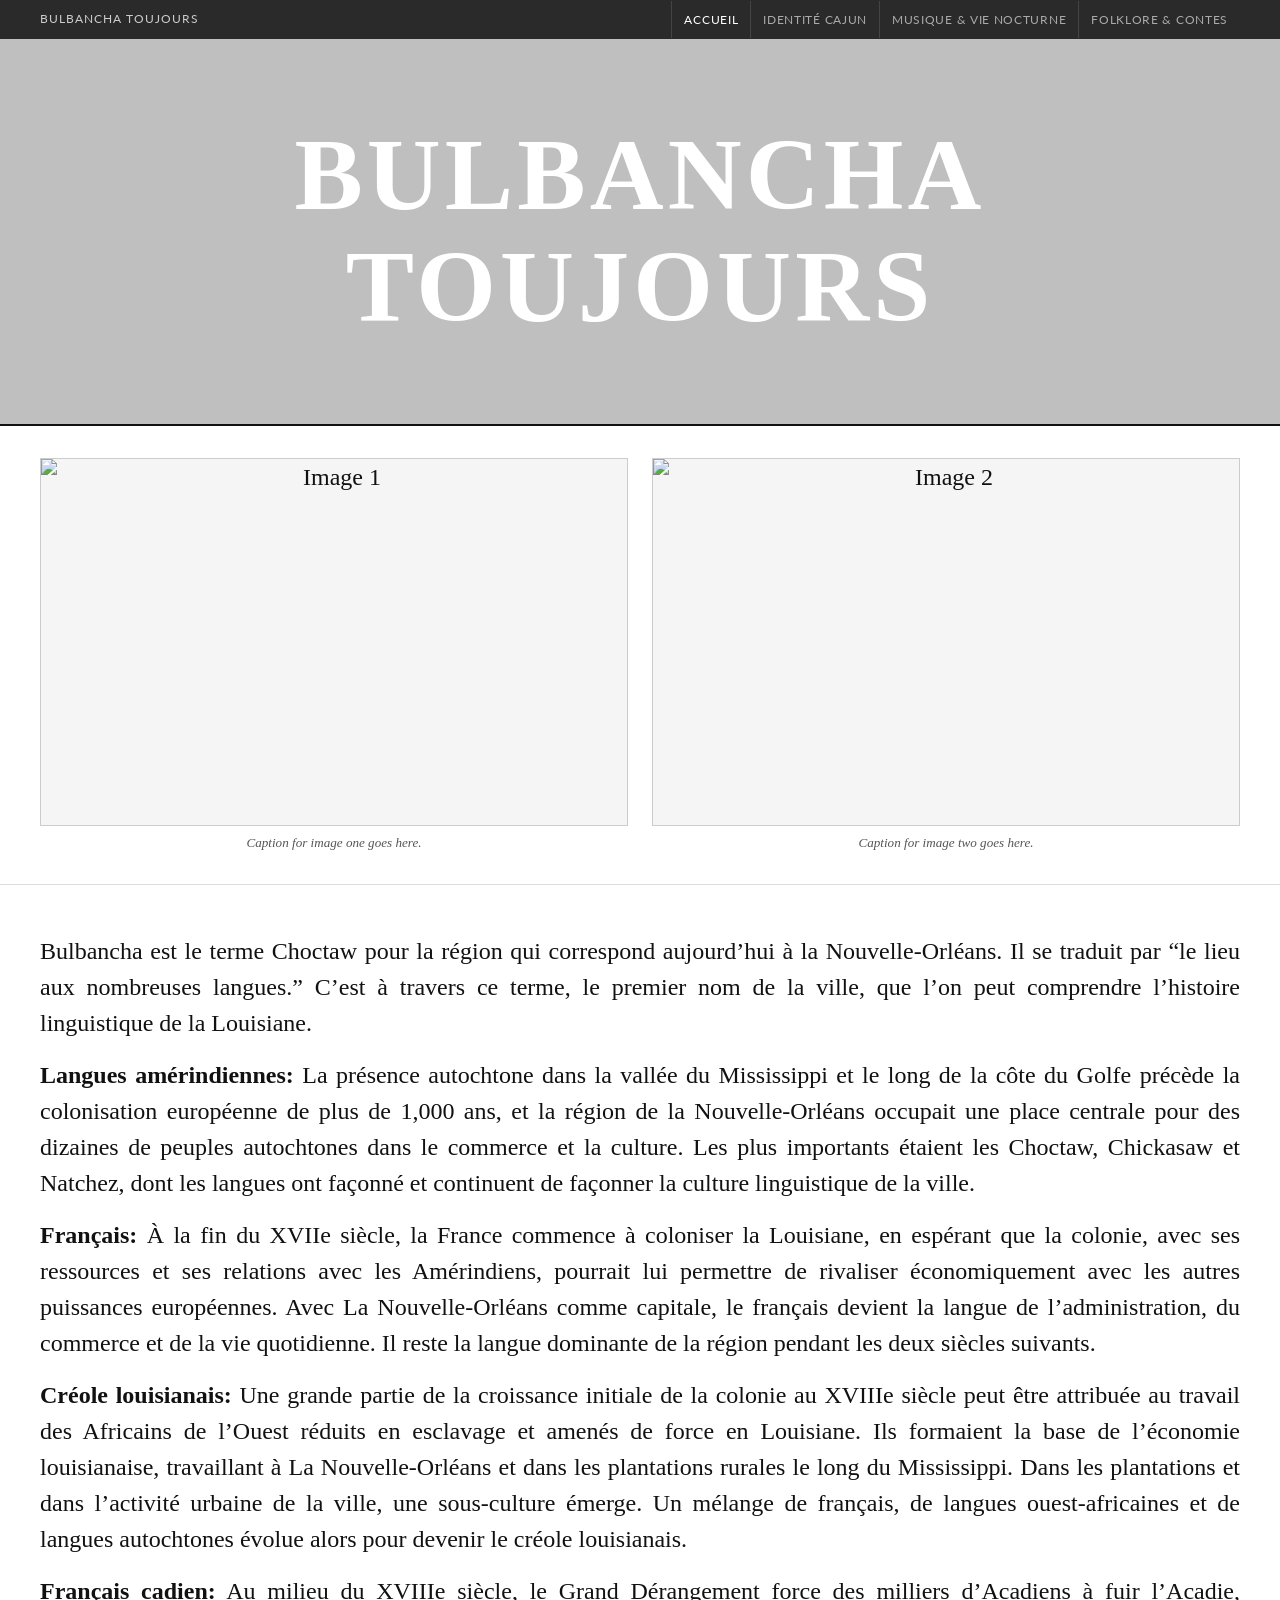
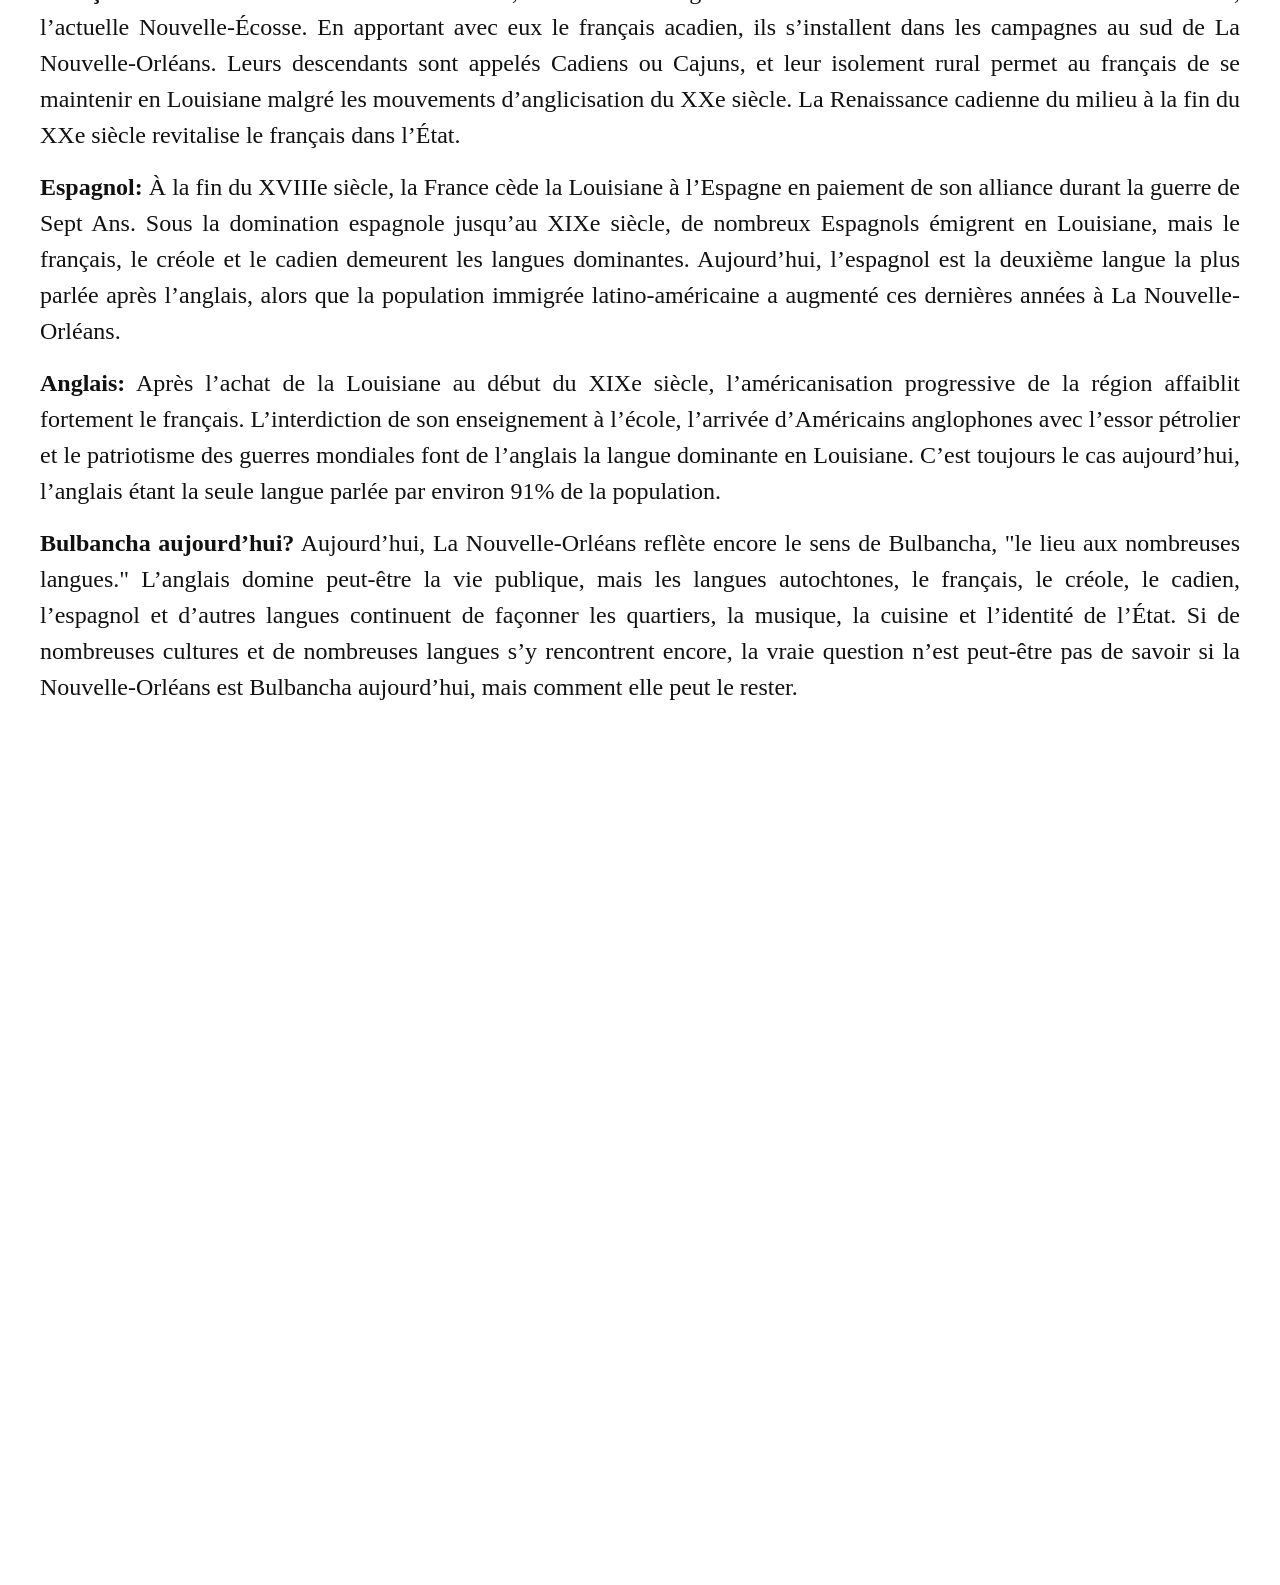
==== index.html @ 01c45420 "Update index.html" ====
<!DOCTYPE html>
<html lang="fr">
<head>
  <meta charset="UTF-8" />
  <meta name="viewport" content="width=device-width, initial-scale=1.0" />

  <title>Bulbancha Toujours — Histoire Linguistique de la Louisiane</title>

  <link rel="stylesheet" href="style.css" />
</head>
<body>

  <div class="nav-bar">
    <div class="nav-inner">
      <a class="nav-brand" href="index.html">Bulbancha Toujours</a>
      <div class="nav-links">
        <div class="nav-item"><a href="index.html" class="active">Accueil</a></div>
        <div class="nav-item"><a href="page-cajun.html">Identité Cajun</a></div>
        <div class="nav-item"><a href="page-musique.html">Musique &amp; Vie Nocturne</a></div>
        <div class="nav-item"><a href="page-folklore.html">Folklore &amp; Contes</a></div>
      </div>
    </div>
  </div>


  <div class="hero">
    <h1>BULBANCHA TOUJOURS</h1>
  </div>


  <div class="image-row">

    <div class="image-block">
      <img src="http://www.antigravitymagazine.com/wp-content/uploads/2018/09/ANTIGRAVITY-SEPTEMBER-2018-BULBANCHA-JEFF-DAVIS.jpg" alt="Image 1" />
      <p>Caption for image one goes here.</p>
    </div>

    <div class="image-block">
      <img src="https://i.pinimg.com/originals/09/65/d2/0965d2efe74474d4827e6ce8bd726bef.jpg" alt="Image 2" />
      <p>Caption for image two goes here.</p>
    </div>

  </div>


  <main class="page-content">


    <div>
      <p>
        Bulbancha est le terme Choctaw pour la région qui correspond aujourd’hui à la Nouvelle-Orléans. Il se traduit par “le lieu aux nombreuses langues.” C’est à travers ce terme, le premier nom de la ville, que l’on peut comprendre l’histoire linguistique de la Louisiane.
      </p>

      <p class="language-entry">
        <strong>Langues amérindiennes:</strong> La présence autochtone dans la vallée du Mississippi et le long de la côte du Golfe précède la colonisation européenne de plus de 1,000 ans, et la région de la Nouvelle-Orléans occupait une place centrale pour des dizaines de peuples autochtones dans le commerce et la culture. Les plus importants étaient les Choctaw, Chickasaw et Natchez, dont les langues ont façonné et continuent de façonner la culture linguistique de la ville.
      </p>

      <p class="language-entry">
        <strong>Français:</strong> À la fin du XVIIe siècle, la France commence à coloniser la Louisiane, en espérant que la colonie, avec ses ressources et ses relations avec les Amérindiens, pourrait lui permettre de rivaliser économiquement avec les autres puissances européennes. Avec La Nouvelle-Orléans comme capitale, le français devient la langue de l’administration, du commerce et de la vie quotidienne. Il reste la langue dominante de la région pendant les deux siècles suivants.
      </p>

      <p class="language-entry">
        <strong>Créole louisianais:</strong> Une grande partie de la croissance initiale de la colonie au XVIIIe siècle peut être attribuée au travail des Africains de l’Ouest réduits en esclavage et amenés de force en Louisiane. Ils formaient la base de l’économie louisianaise, travaillant à La Nouvelle-Orléans et dans les plantations rurales le long du Mississippi. Dans les plantations et dans l’activité urbaine de la ville, une sous-culture émerge. Un mélange de français, de langues ouest-africaines et de langues autochtones évolue alors pour devenir le créole louisianais.
      </p>

      <p class="language-entry">
        <strong>Français cadien:</strong> Au milieu du XVIIIe siècle, le Grand Dérangement force des milliers d’Acadiens à fuir l’Acadie, l’actuelle Nouvelle-Écosse. En apportant avec eux le français acadien, ils s’installent dans les campagnes au sud de La Nouvelle-Orléans. Leurs descendants sont appelés Cadiens ou Cajuns, et leur isolement rural permet au français de se maintenir en Louisiane malgré les mouvements d’anglicisation du XXe siècle. La Renaissance cadienne du milieu à la fin du XXe siècle revitalise le français dans l’État.
      </p>

      <p class="language-entry">
        <strong>Espagnol:</strong> À la fin du XVIIIe siècle, la France cède la Louisiane à l’Espagne en paiement de son alliance durant la guerre de Sept Ans. Sous la domination espagnole jusqu’au XIXe siècle, de nombreux Espagnols émigrent en Louisiane, mais le français, le créole et le cadien demeurent les langues dominantes. Aujourd’hui, l’espagnol est la deuxième langue la plus parlée après l’anglais, alors que la population immigrée latino-américaine a augmenté ces dernières années à La Nouvelle-Orléans.
      </p>

      <p class="language-entry">
        <strong>Anglais:</strong> Après l’achat de la Louisiane au début du XIXe siècle, l’américanisation progressive de la région affaiblit fortement le français. L’interdiction de son enseignement à l’école, l’arrivée d’Américains anglophones avec l’essor pétrolier et le patriotisme des guerres mondiales font de l’anglais la langue dominante en Louisiane. C’est toujours le cas aujourd’hui, l’anglais étant la seule langue parlée par environ 91% de la population.
      </p>
      <p class="language-entry">
        <strong>Bulbancha aujourd’hui?</strong> Aujourd’hui, La Nouvelle-Orléans reflète encore le sens de Bulbancha, "le lieu aux nombreuses langues." L’anglais domine peut-être la vie publique, mais les langues autochtones, le français, le créole, le cadien, l’espagnol et d’autres langues continuent de façonner les quartiers, la musique, la cuisine et l’identité de l’État. Si de nombreuses cultures et de nombreuses langues s’y rencontrent encore, la vraie question n’est peut-être pas de savoir si la Nouvelle-Orléans est Bulbancha aujourd’hui, mais comment elle peut le rester.
      </p>
    </div>

    <div class="timeline-section">
      <br /><br /><br />
      <iframe src='https://cdn.knightlab.com/libs/timeline3/latest/embed/index.html?source=v2%3A2PACX-1vQj1VCwM-2Ku1qCSQsS0GIyNhGsIN8PiocH74A-JUmreVSmMe_DvcQk3ij6iQ-RfvbuqNJUo4bxpsan&font=Default&lang=en&initial_zoom=2&width=100%25&height=650' width='100%' height='650' webkitallowfullscreen mozallowfullscreen allowfullscreen frameborder='0'></iframe>

    </div>


  </main>

</body>
</html>
---- style.css ----
@import url('https://fonts.googleapis.com/css2?family=Lato:wght@400;700&display=swap');

:root {
  --color-burgundy:  #6B1A2A;
  --color-gold:      #C9A84C;
  --color-dark:      #1A2744;
  --color-cream:     #F5F0E8;
  --color-warm-white:#FEFAF5;
  --color-mid-gray:  #8C8278;
  --color-text:      #111111;
  --color-light-rule:#cccccc;

  --font-body: "Times New Roman", Times, Georgia, serif;
  --font-nav:  'Lato', Arial, sans-serif;

  --page-width: 100%;
  --page-padding: 40px;
}

*, *::before, *::after { box-sizing: border-box; margin: 0; padding: 0; }
html { scroll-behavior: smooth; }

body {
  font-family: var(--font-body);
  background-color: #fff;
  color: var(--color-text);
  font-size: 18pt;
  line-height: 1.5;
}

.nav-bar {
  background-color: #2a2a2a;
  position: sticky;
  top: 0;
  z-index: 1000;
}

.nav-inner {
  padding: 0 var(--page-padding);
  display: flex;
  align-items: center;
  justify-content: space-between;
  flex-wrap: wrap;
  gap: 4px;
}

.nav-brand {
  font-family: var(--font-nav);
  font-size: 0.78rem;
  color: #ccc;
  letter-spacing: 0.08em;
  text-transform: uppercase;
  text-decoration: none;
  padding: 10px 0;
}

.nav-links {
  display: flex;
  flex-wrap: wrap;
  gap: 0;
}

.nav-links a {
  display: block;
  padding: 10px 12px;
  color: #aaa;
  text-decoration: none;
  font-family: var(--font-nav);
  font-size: 0.72rem;
  letter-spacing: 0.06em;
  text-transform: uppercase;
  border-left: 1px solid #444;
  transition: color 0.15s;
}

.nav-links a:hover,
.nav-links a.active {
  color: #fff;
}

.hero {
  background-image:
    linear-gradient(rgba(0, 0, 0, 0.25), rgba(0, 0, 0, 0.25)),
    url('https://heartoflouisiana.com/wp-content/uploads/2026/01/Lake_Martin_Foggy_Morning-Favorite_Feature_Image_1700x1130-1024x681.jpg');
  background-size: cover;
  background-position: center;
  padding: 80px var(--page-padding);
  border-bottom: 2px solid #111;
  text-align: center;
}

.hero-eyebrow {
  font-family: var(--font-nav);
  font-size: 0.75rem;
  letter-spacing: 0.12em;
  text-transform: uppercase;
  color: rgba(255,255,255,0.75);
  margin-bottom: 20px;
}

.hero h1 {
  font-family: var(--font-body);
  font-size: clamp(3rem, 8vw, 7rem);
  font-weight: bold;
  color: #fff;
  line-height: 1.1;
  letter-spacing: 0.04em;
  text-transform: uppercase;
}

.hero-tagline {
  font-family: var(--font-body);
  font-style: italic;
  font-size: 1rem;
  color: rgba(255,255,255,0.85);
  margin-top: 8px;
}

.hero-subtitle {
  font-size: 0.95rem;
  color: rgba(255,255,255,0.75);
  max-width: 560px;
  margin: 16px auto 0;
  line-height: 1.7;
  font-style: italic;
}

.image-row {
  display: flex;
  gap: 24px;
  padding: 32px var(--page-padding);
  background: #fff;
  border-bottom: 1px solid #ddd;
}

.image-block {
  flex: 1;
  text-align: center;
}

.image-block img {
  width: 100%;
  aspect-ratio: 16 / 10;
  object-fit: contain;
  background: #f5f5f5;
  display: block;
  border: 1px solid #ccc;
}

.image-block p {
  font-size: 0.82rem;
  color: #555;
  font-style: italic;
  margin-top: 8px;
  text-align: center;
  line-height: 1.4;
}

@media (max-width: 600px) {
  .image-row { flex-direction: column; }
}

.page-content {
  background: #fff;
  padding: 48px var(--page-padding) 80px;
}

.section-label {
  font-family: var(--font-nav);
  font-size: 0.68rem;
  letter-spacing: 0.18em;
  text-transform: uppercase;
  color: #888;
  margin-bottom: 4px;
}

h2 {
  font-family: var(--font-body);
  font-size: 1.25rem;
  font-weight: bold;
  color: #000;
  margin-bottom: 12px;
  text-decoration: underline;
  text-underline-offset: 4px;
}

h3 {
  font-family: var(--font-body);
  font-size: 1rem;
  font-weight: bold;
  color: #000;
  margin-top: 28px;
  margin-bottom: 4px;
}

p {
  margin-bottom: 0;
  color: var(--color-text);
  text-align: justify;
}

.intro-block {
  border-left: 3px solid #aaa;
  padding: 12px 20px;
  margin-bottom: 32px;
  background: #f9f9f9;
}

.intro-block p {
  font-style: italic;
  font-size: 0.97rem;
  color: #333;
}

.divider {
  border-top: 1px solid #aaa;
  margin: 40px 0;
  height: 0;
}

.language-grid {
  display: grid;
  grid-template-columns: repeat(auto-fit, minmax(280px, 1fr));
  gap: 20px;
  margin-top: 20px;
}

.language-card {
  border: 2px solid #aaa;
  border-radius: 4px;
  padding: 20px;
  background: #f5f5f5;
}

.language-card h3 {
  margin-top: 0;
  font-size: 1rem;
  margin-bottom: 10px;
  text-decoration: underline;
}

.language-card p {
  font-size: 0.9rem;
  line-height: 1.65;
  margin-bottom: 0;
  text-align: left;
}

.language-entry {
  margin-top: 16px;
}

.cajun-page p {
  margin-bottom: 16px;
}

.cajun-inline-image-right {
  float: right;
  width: min(42%, 320px);
  margin: 4px 0 8px 18px;
}

.cajun-inline-image-left {
  float: left;
  width: min(28%, 220px);
  margin: 4px 18px 8px 0;
}


.callout {
  border: 2px solid #111;
  padding: 28px 32px;
  margin-top: 40px;
  background: #f9f9f9;
  text-align: center;
}

.callout h2 {
  text-decoration: none;
  font-size: 1.15rem;
  margin-bottom: 12px;
}

.callout p {
  font-size: 0.95rem;
  line-height: 1.8;
  text-align: center;
  color: #222;
}

.timeline-section {
  margin-bottom: 32px;
}

#timeline-embed {
  width: 100%;
  height: 550px;
  border: 1px solid #aaa;
  margin-top: 16px;
}

.sources-list {
  margin-top: 12px;
}

.sources-list p {
  padding: 8px 0 8px 18px;
  border-bottom: 1px solid #ddd;
  font-size: 0.92rem;
  color: #333;
  position: relative;
  text-align: left;
  margin-bottom: 0;
}

.sources-list p::before {
  content: '›';
  position: absolute;
  left: 0;
  color: #666;
  font-weight: bold;
}

.sources-list p:last-child { border-bottom: none; }

.footer {
  background: #fff;
  padding: 16px var(--page-padding);
  border-top: 1px solid #aaa;
  text-align: center;
  font-family: var(--font-nav);
  font-size: 0.75rem;
  color: #888;
  letter-spacing: 0.05em;
}

.footer p { text-align: center; color: #888; }

@media (max-width: 680px) {
  :root {
    --page-padding: 24px;
  }
  .hero { margin-top: 0; }
  .hero h1 { font-size: 1.4rem; }
  #timeline-embed { height: 400px; }
}
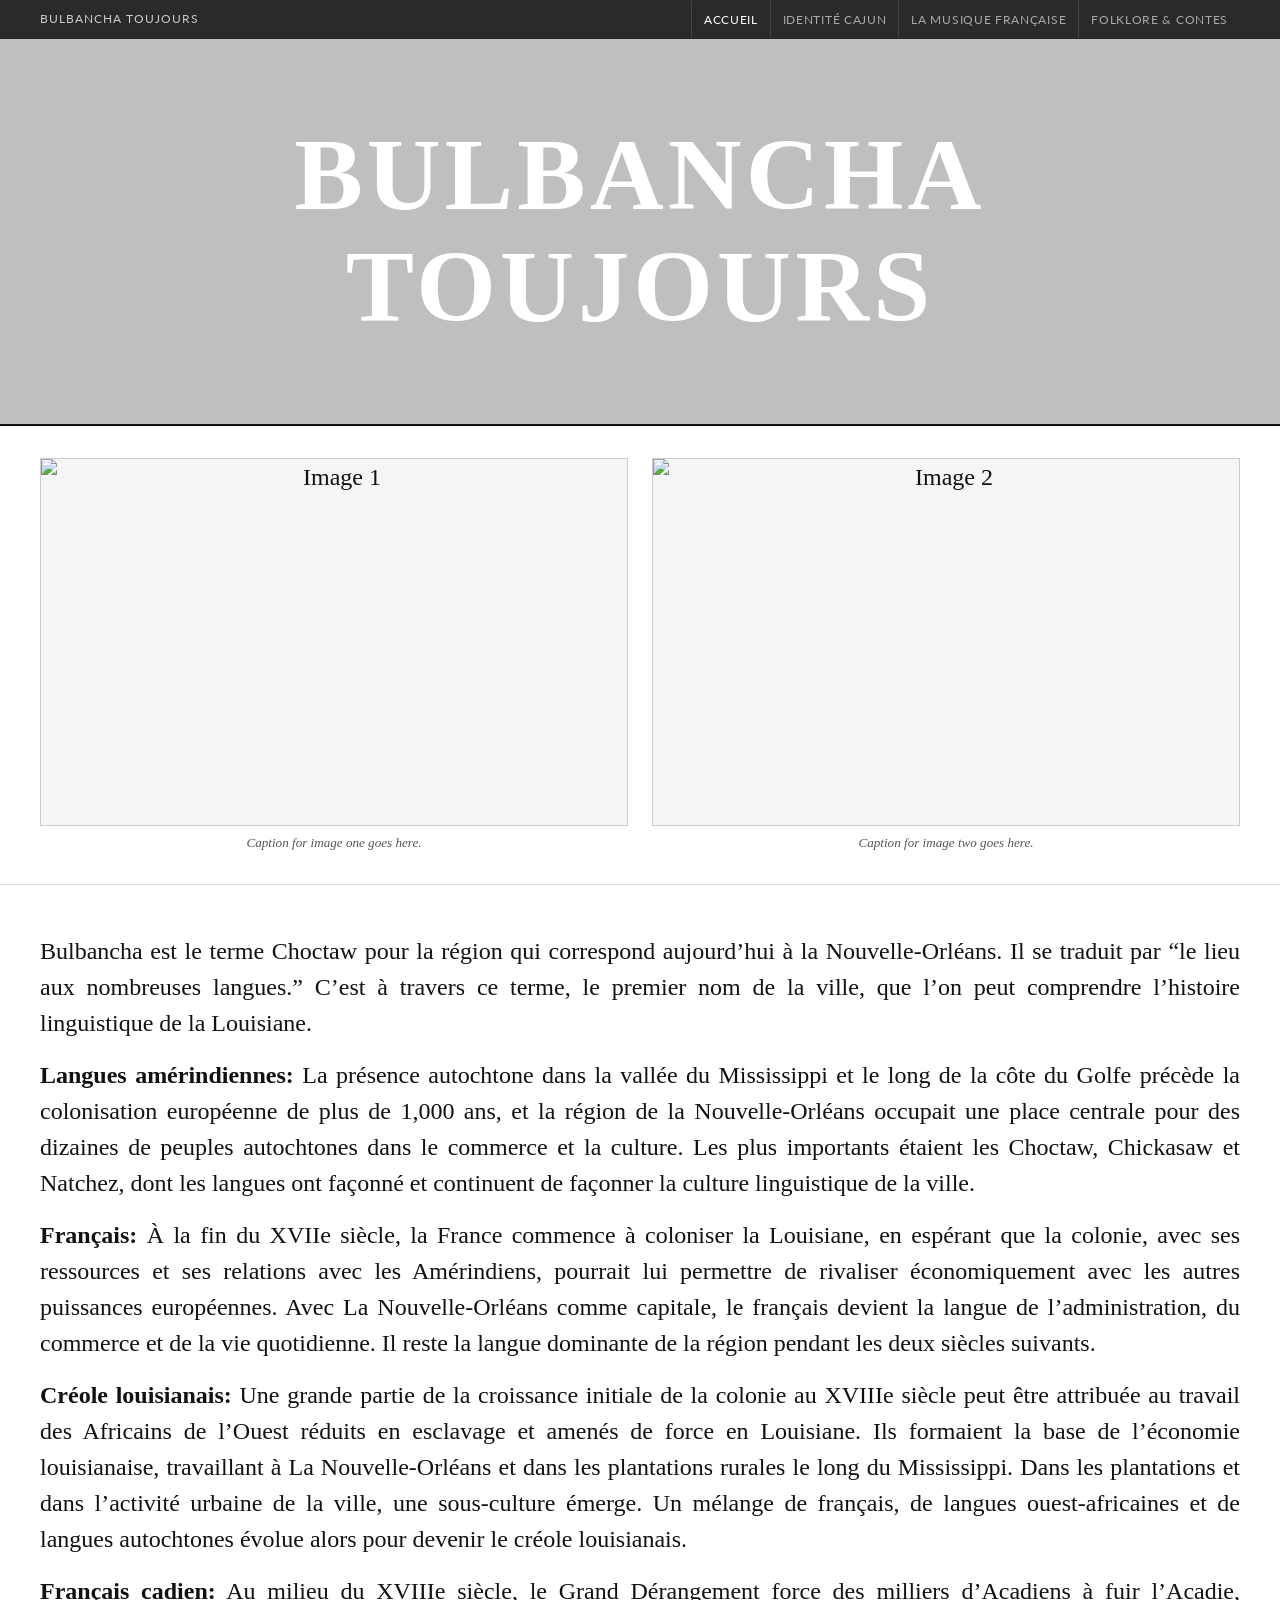
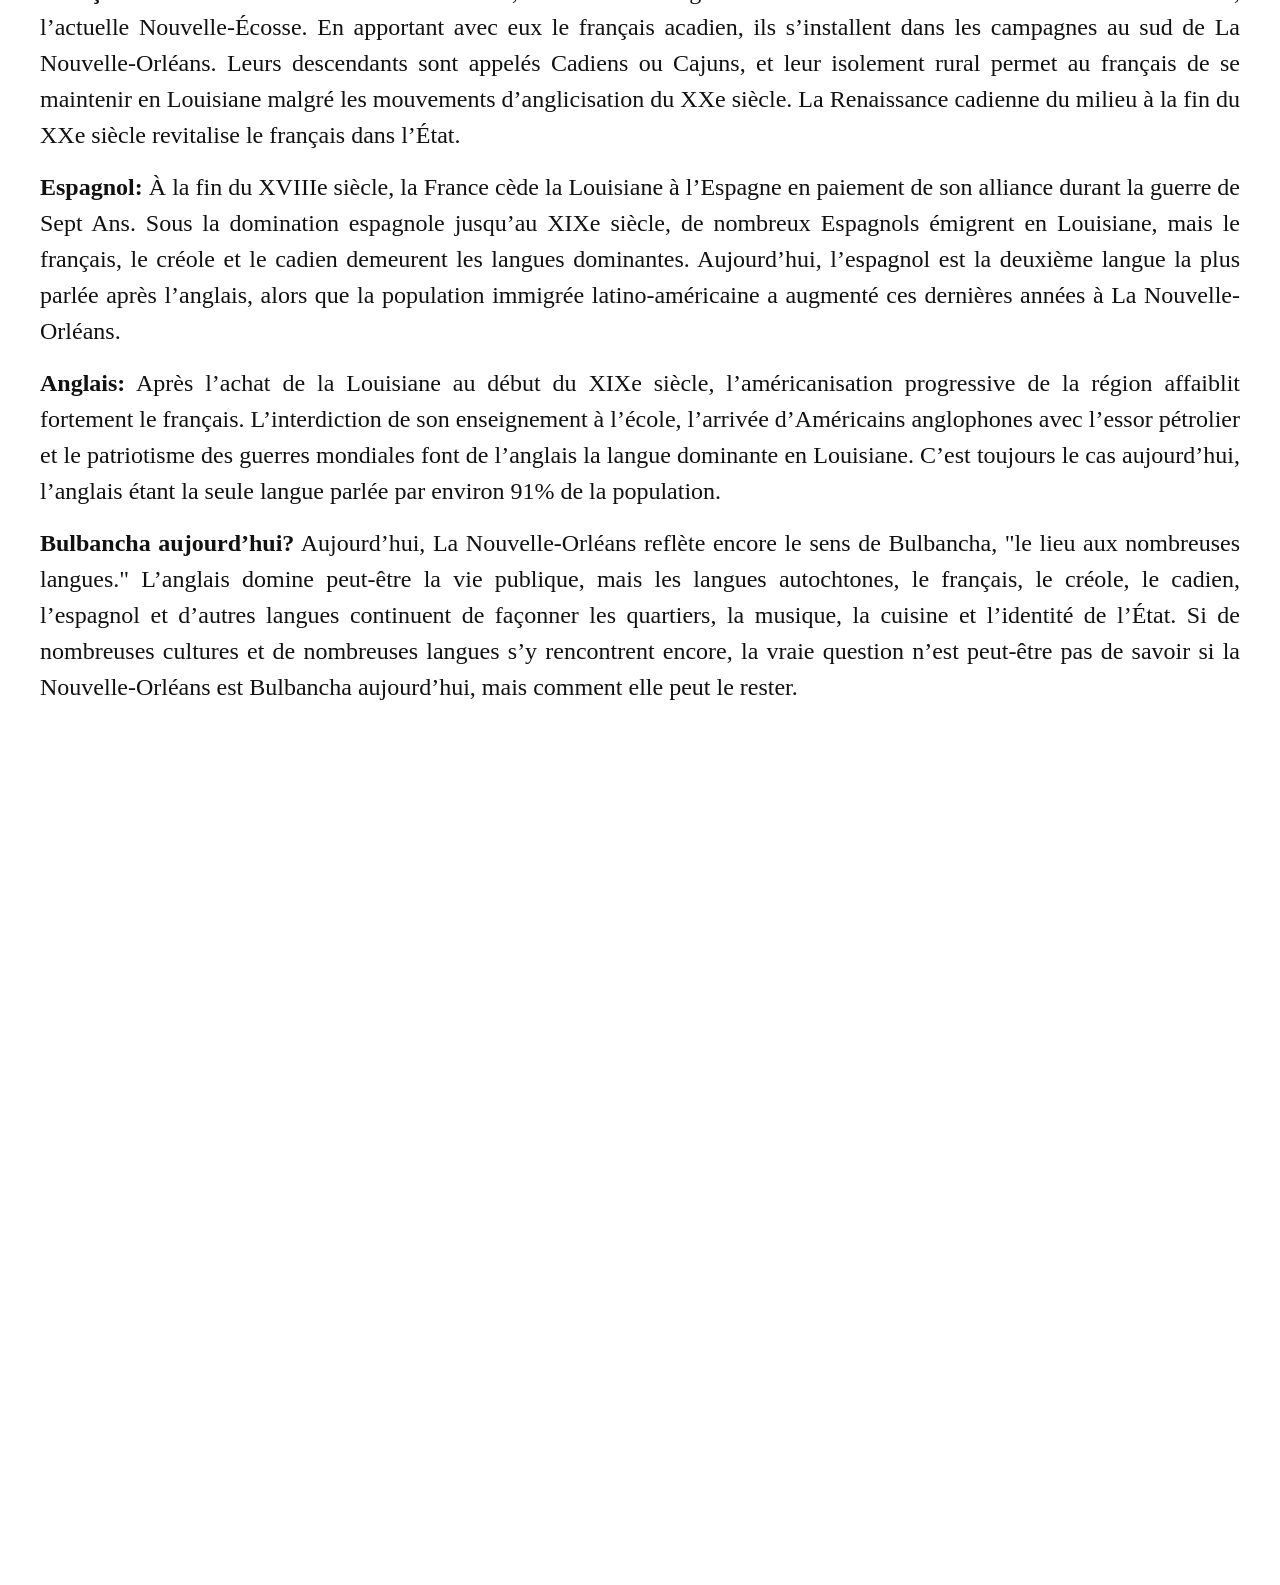
==== commit 37abb505: "Update index.html" ====
--- a/index.html
+++ b/index.html
@@ -16,7 +16,7 @@
       <div class="nav-links">
         <div class="nav-item"><a href="index.html" class="active">Accueil</a></div>
         <div class="nav-item"><a href="page-cajun.html">Identité Cajun</a></div>
-        <div class="nav-item"><a href="page-musique.html">Musique &amp; Vie Nocturne</a></div>
+        <div class="nav-item"><a href="page-musique.html">La musique française</a></div>
         <div class="nav-item"><a href="page-folklore.html">Folklore &amp; Contes</a></div>
       </div>
     </div>
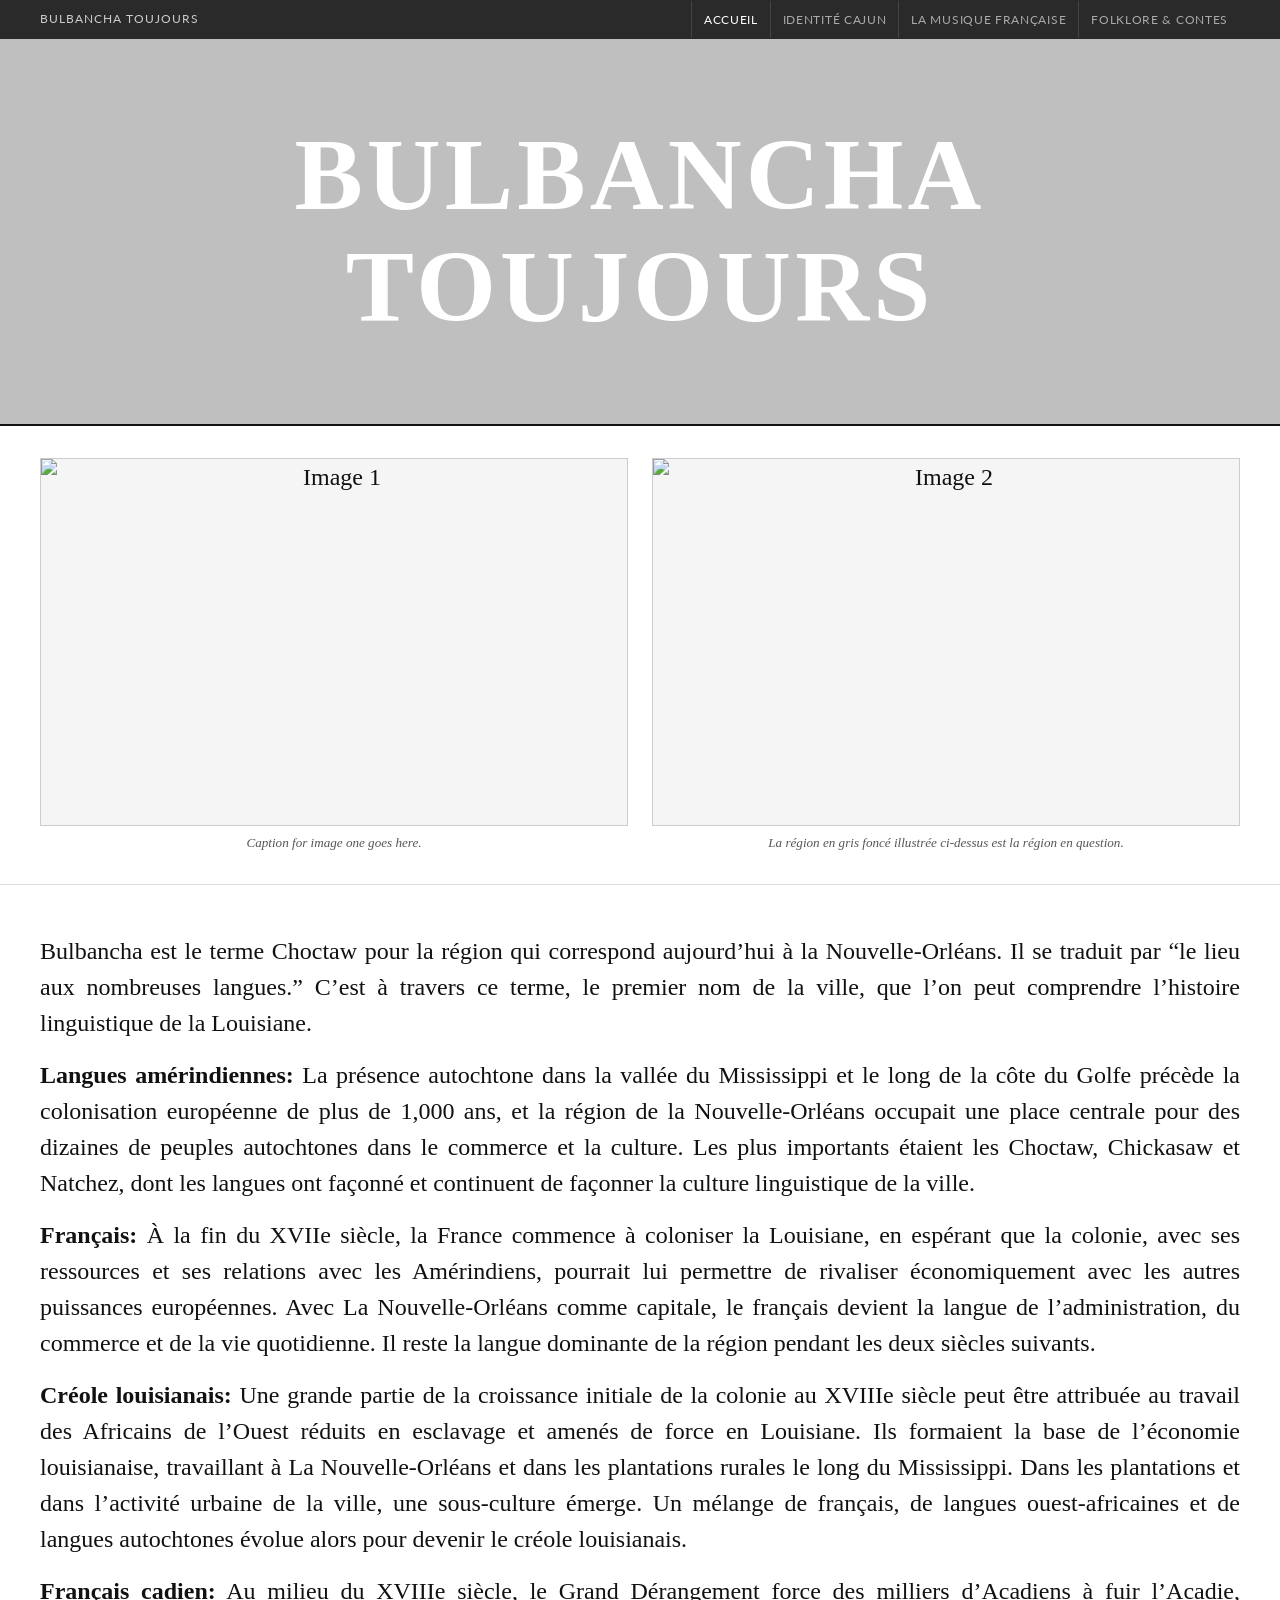
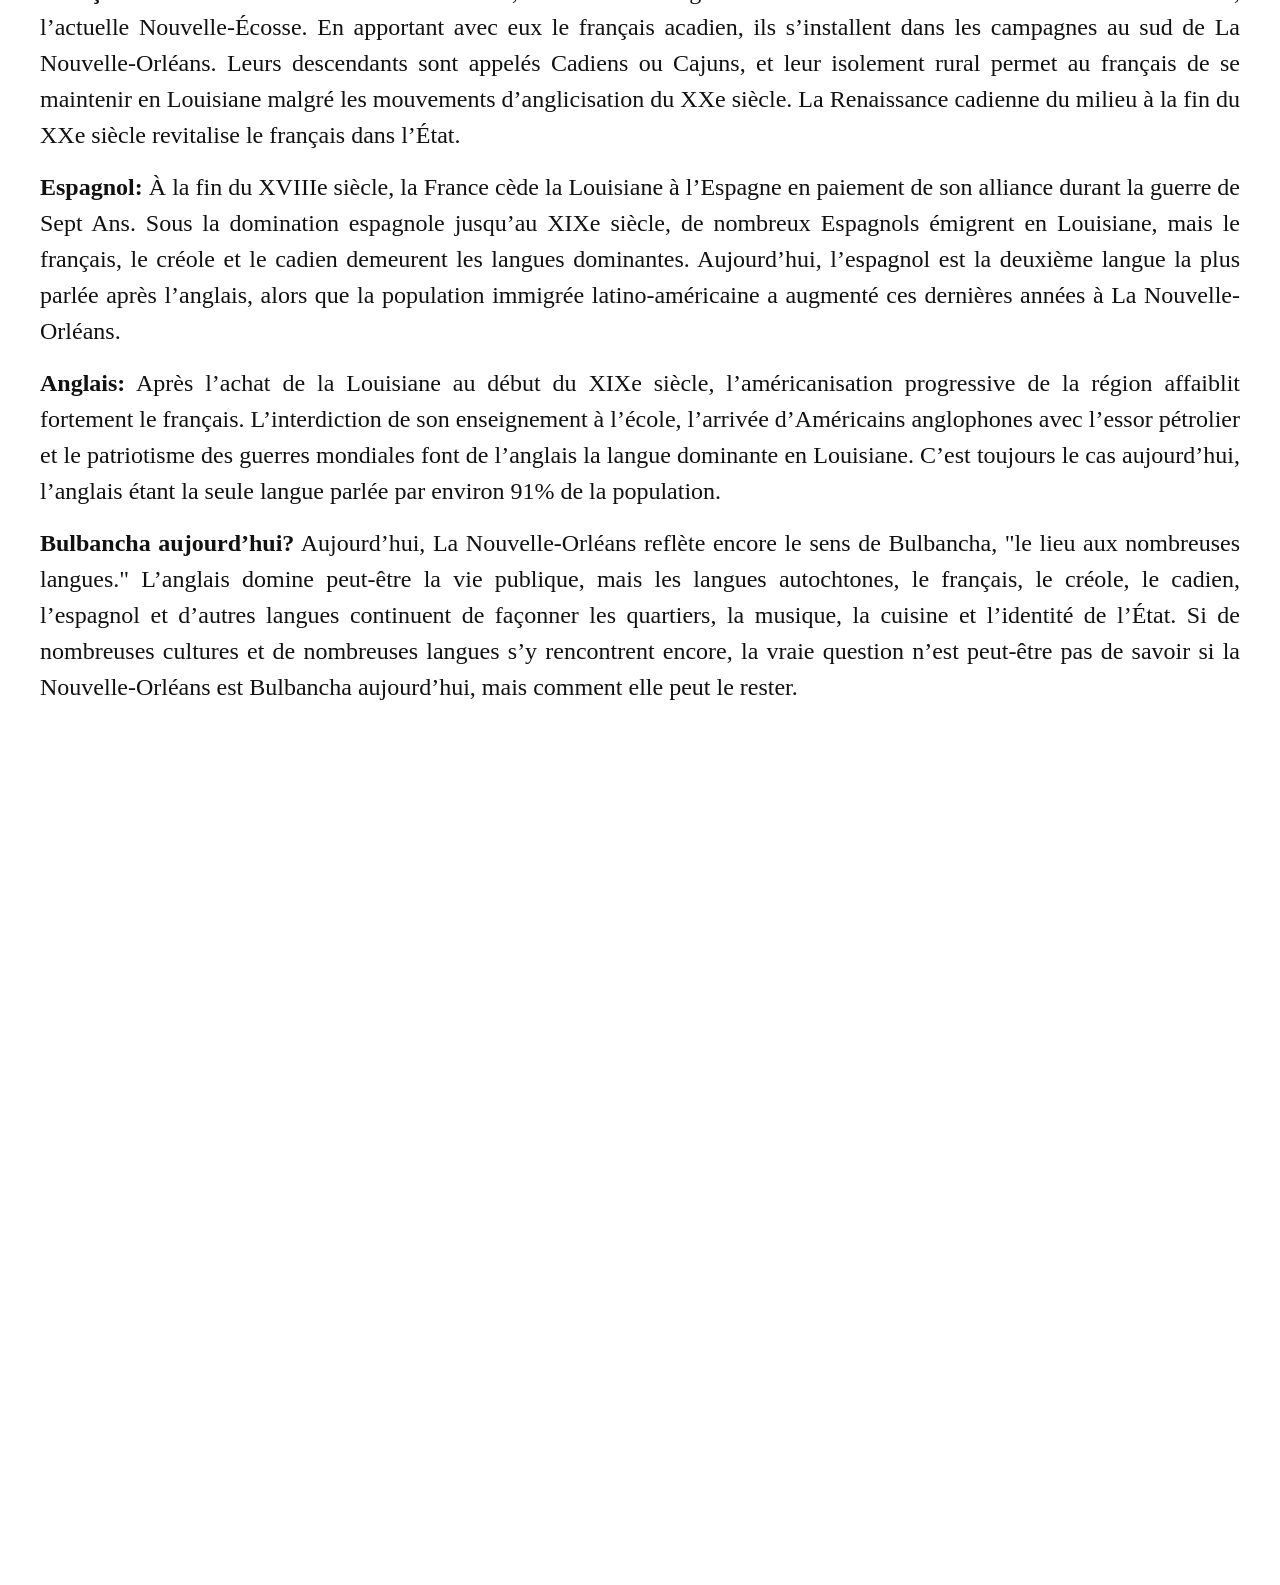
==== commit 6c6e8e3e: "Update index.html" ====
--- a/index.html
+++ b/index.html
@@ -37,7 +37,7 @@
 
     <div class="image-block">
       <img src="https://i.pinimg.com/originals/09/65/d2/0965d2efe74474d4827e6ce8bd726bef.jpg" alt="Image 2" />
-      <p>Caption for image two goes here.</p>
+      <p>La région en gris foncé illustrée ci-dessus est la région en question.</p>
     </div>
 
   </div>
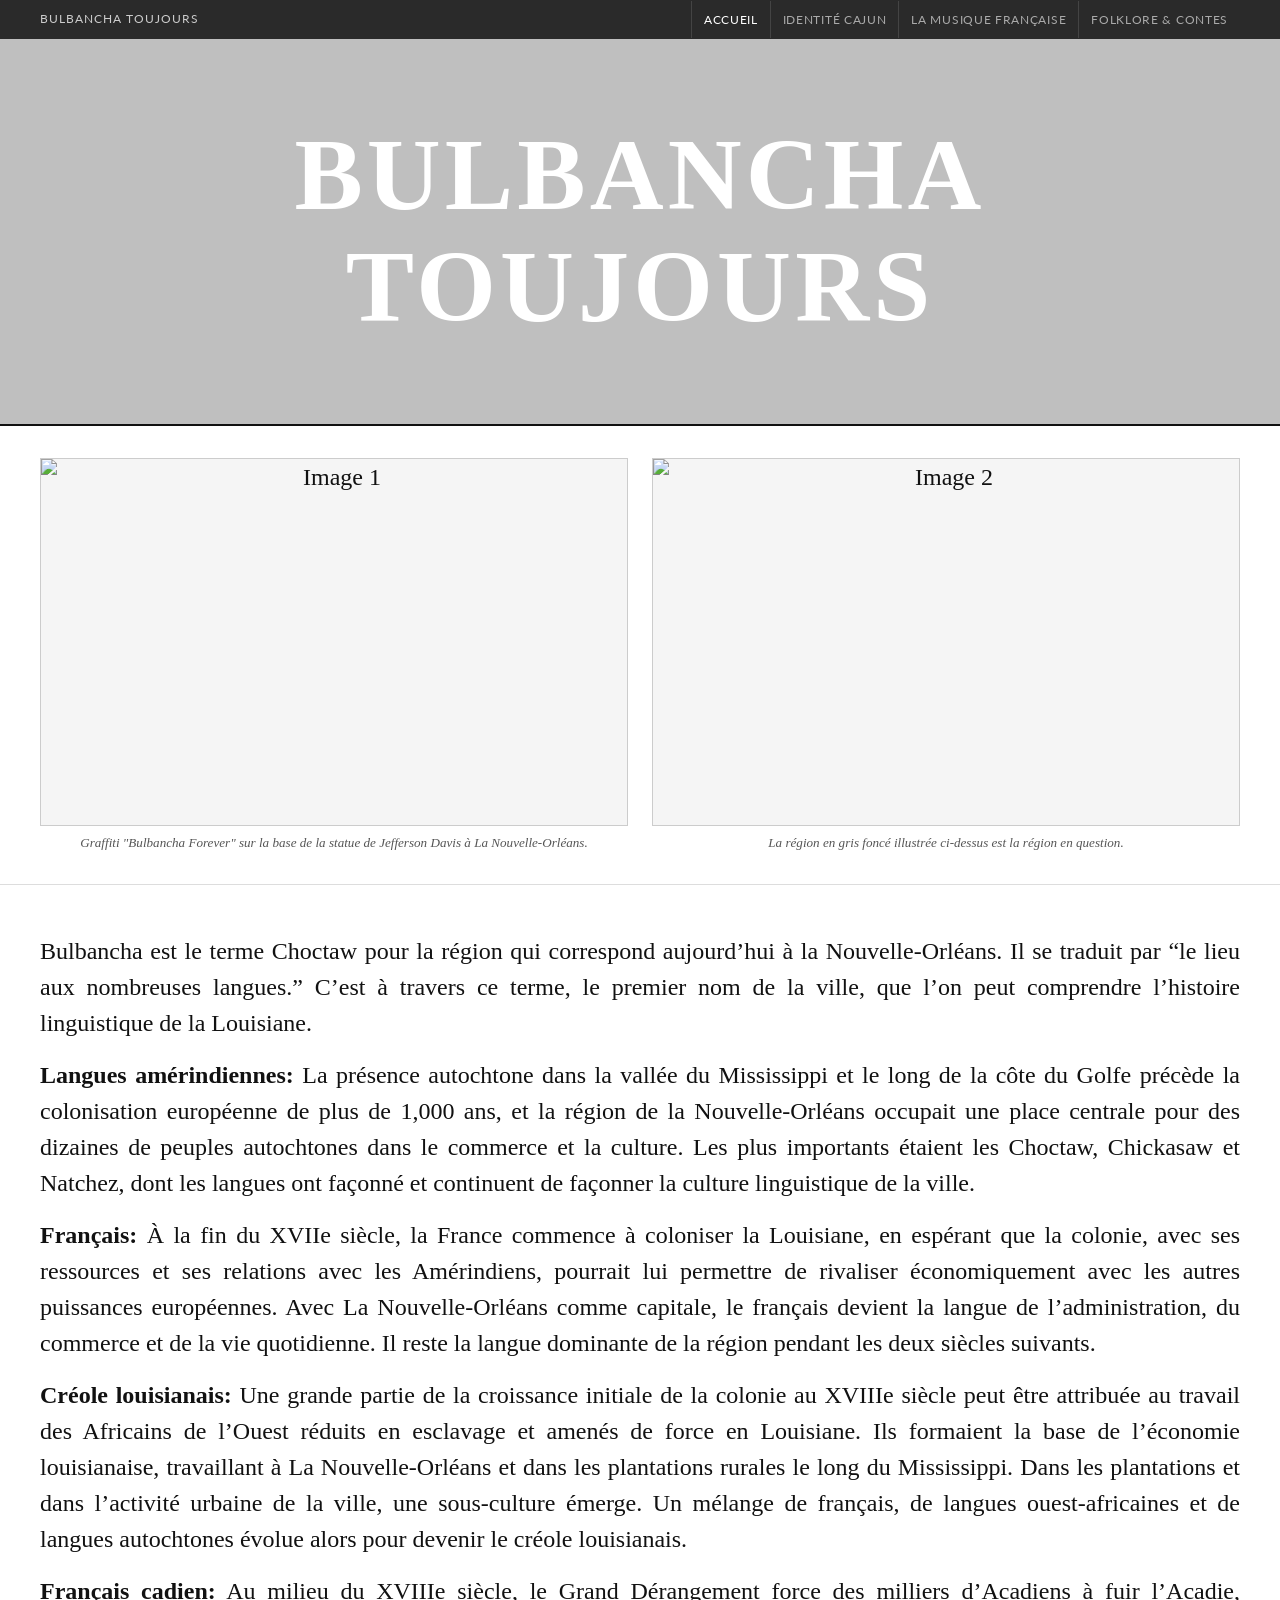
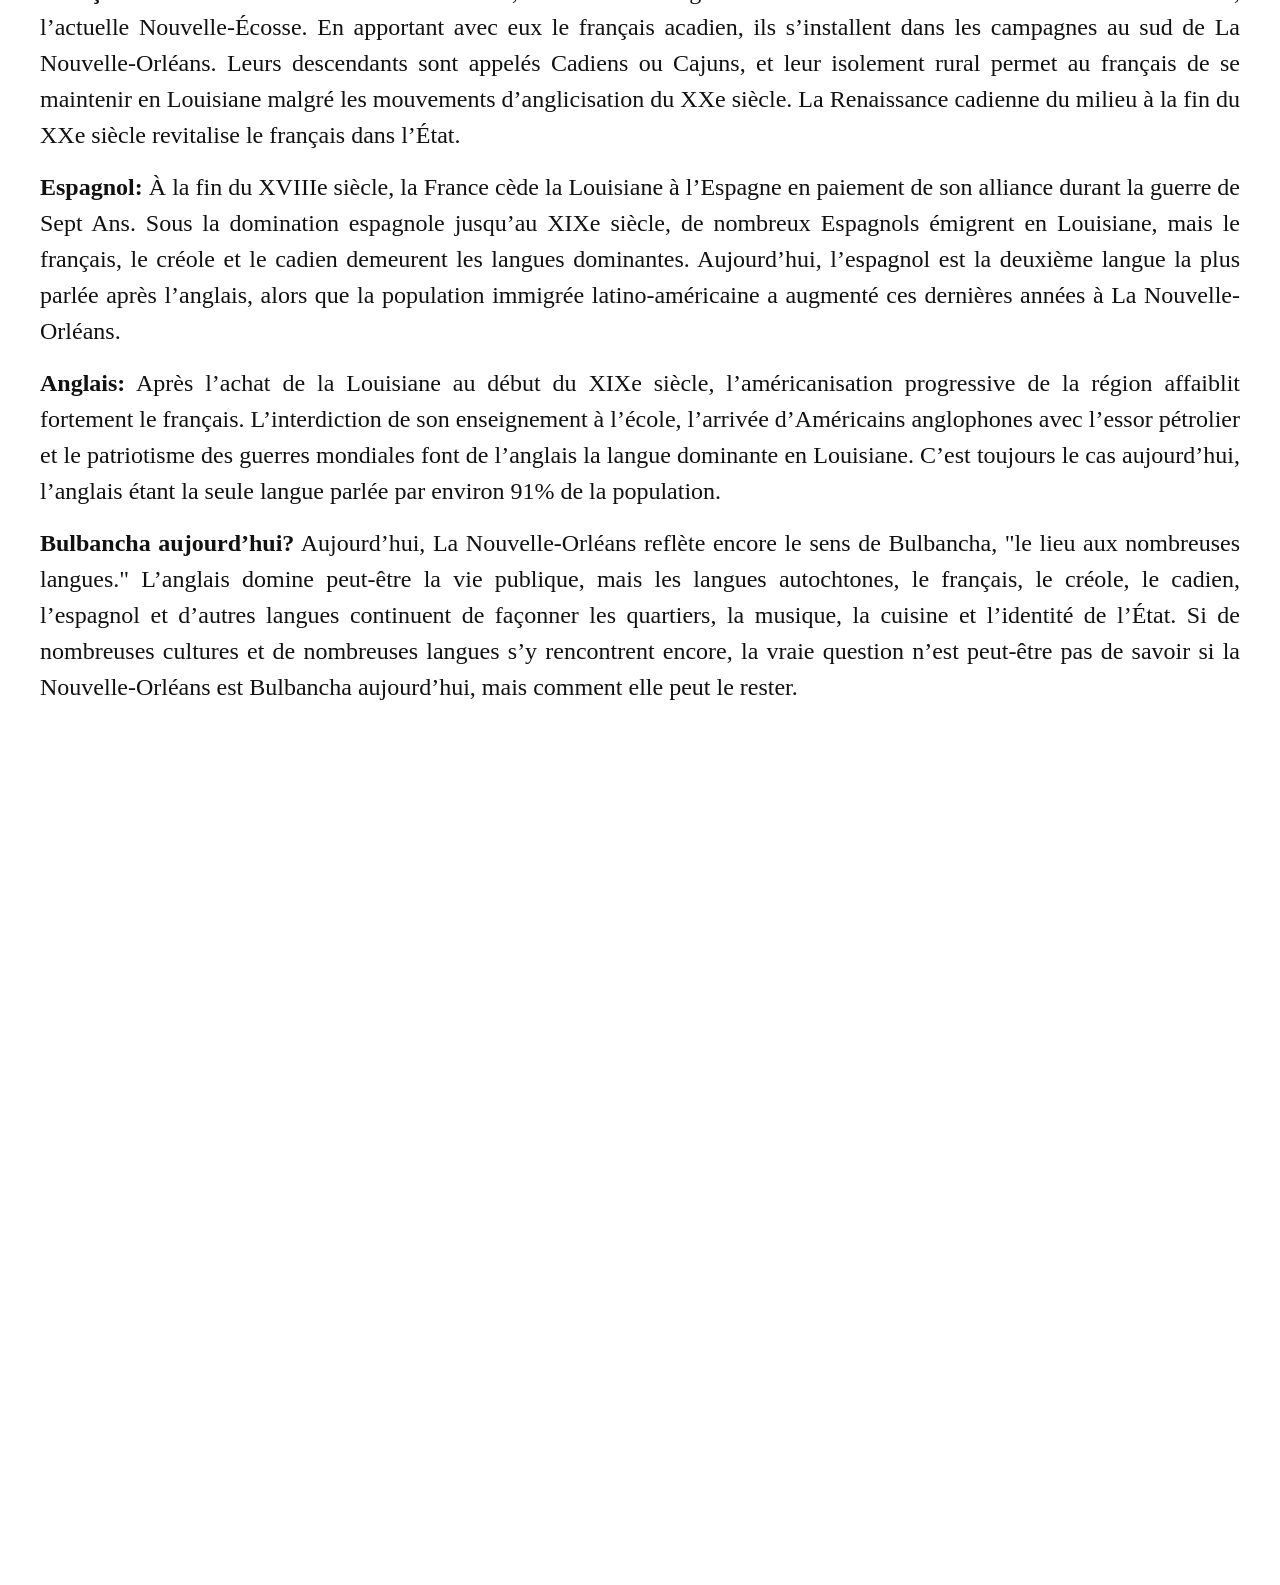
==== commit 953eacbf: "Update index.html" ====
--- a/index.html
+++ b/index.html
@@ -32,7 +32,7 @@
 
     <div class="image-block">
       <img src="http://www.antigravitymagazine.com/wp-content/uploads/2018/09/ANTIGRAVITY-SEPTEMBER-2018-BULBANCHA-JEFF-DAVIS.jpg" alt="Image 1" />
-      <p>Caption for image one goes here.</p>
+      <p>Graffiti "Bulbancha Forever" sur la base de la statue de Jefferson Davis à La Nouvelle-Orléans.</p>
     </div>
 
     <div class="image-block">
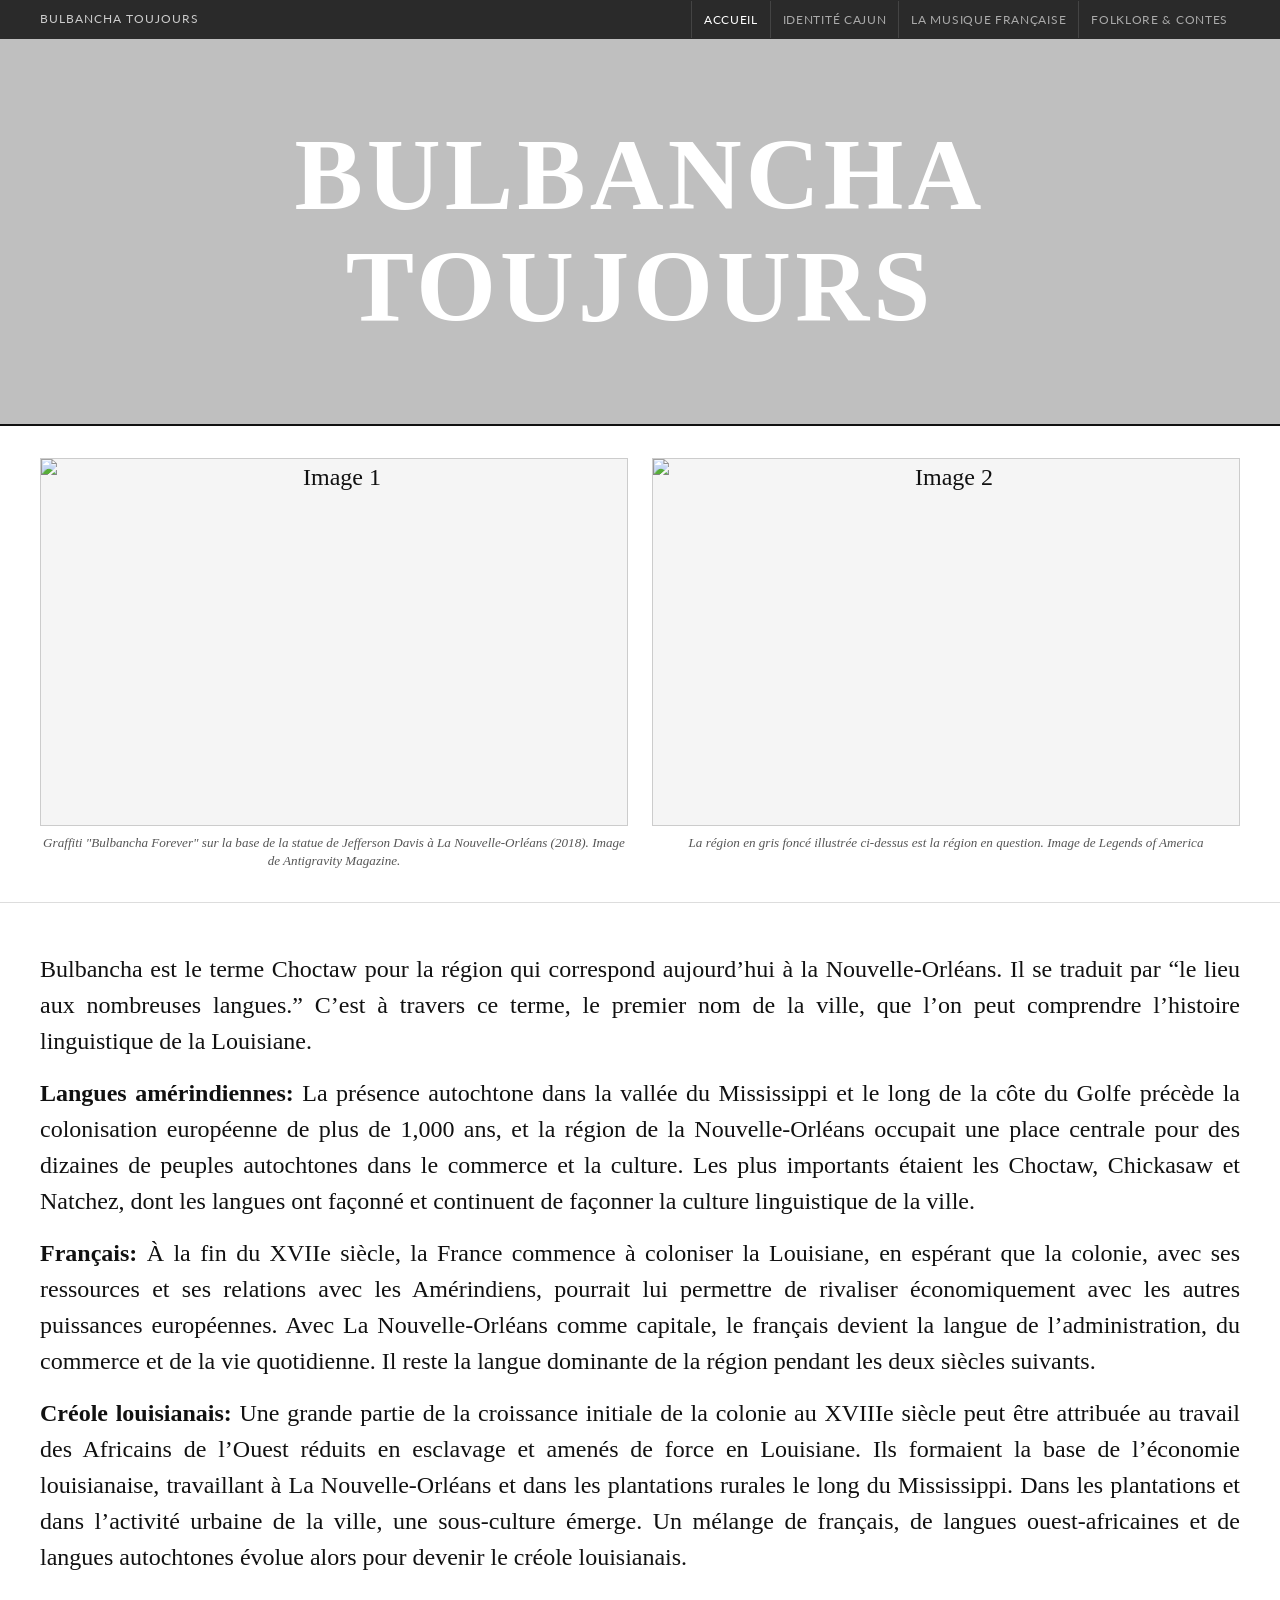
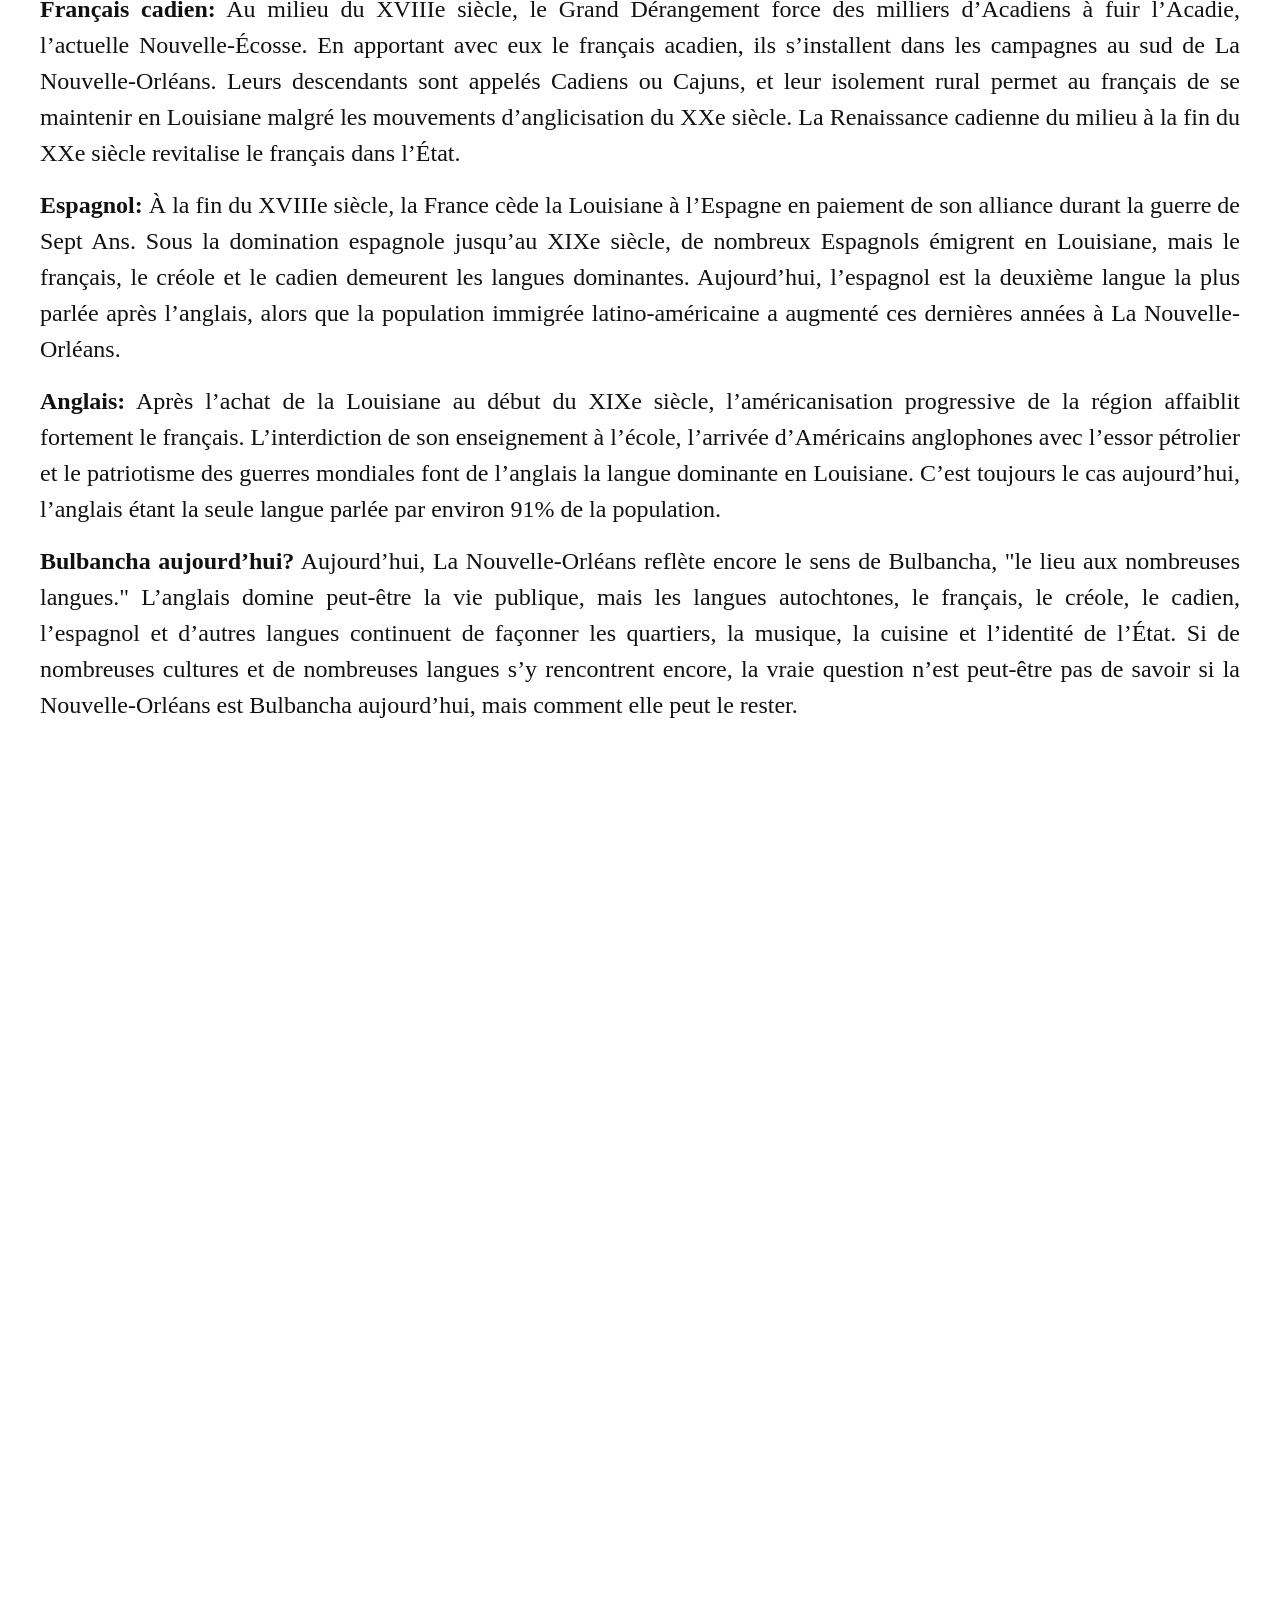
==== commit ac9650db: "Update index.html" ====
--- a/index.html
+++ b/index.html
@@ -32,12 +32,12 @@
 
     <div class="image-block">
       <img src="http://www.antigravitymagazine.com/wp-content/uploads/2018/09/ANTIGRAVITY-SEPTEMBER-2018-BULBANCHA-JEFF-DAVIS.jpg" alt="Image 1" />
-      <p>Graffiti "Bulbancha Forever" sur la base de la statue de Jefferson Davis à La Nouvelle-Orléans.</p>
+      <p>Graffiti "Bulbancha Forever" sur la base de la statue de Jefferson Davis à La Nouvelle-Orléans (2018). Image de Antigravity Magazine.</p>
     </div>
 
     <div class="image-block">
       <img src="https://i.pinimg.com/originals/09/65/d2/0965d2efe74474d4827e6ce8bd726bef.jpg" alt="Image 2" />
-      <p>La région en gris foncé illustrée ci-dessus est la région en question.</p>
+      <p>La région en gris foncé illustrée ci-dessus est la région en question. Image de Legends of America</p>
     </div>
 
   </div>
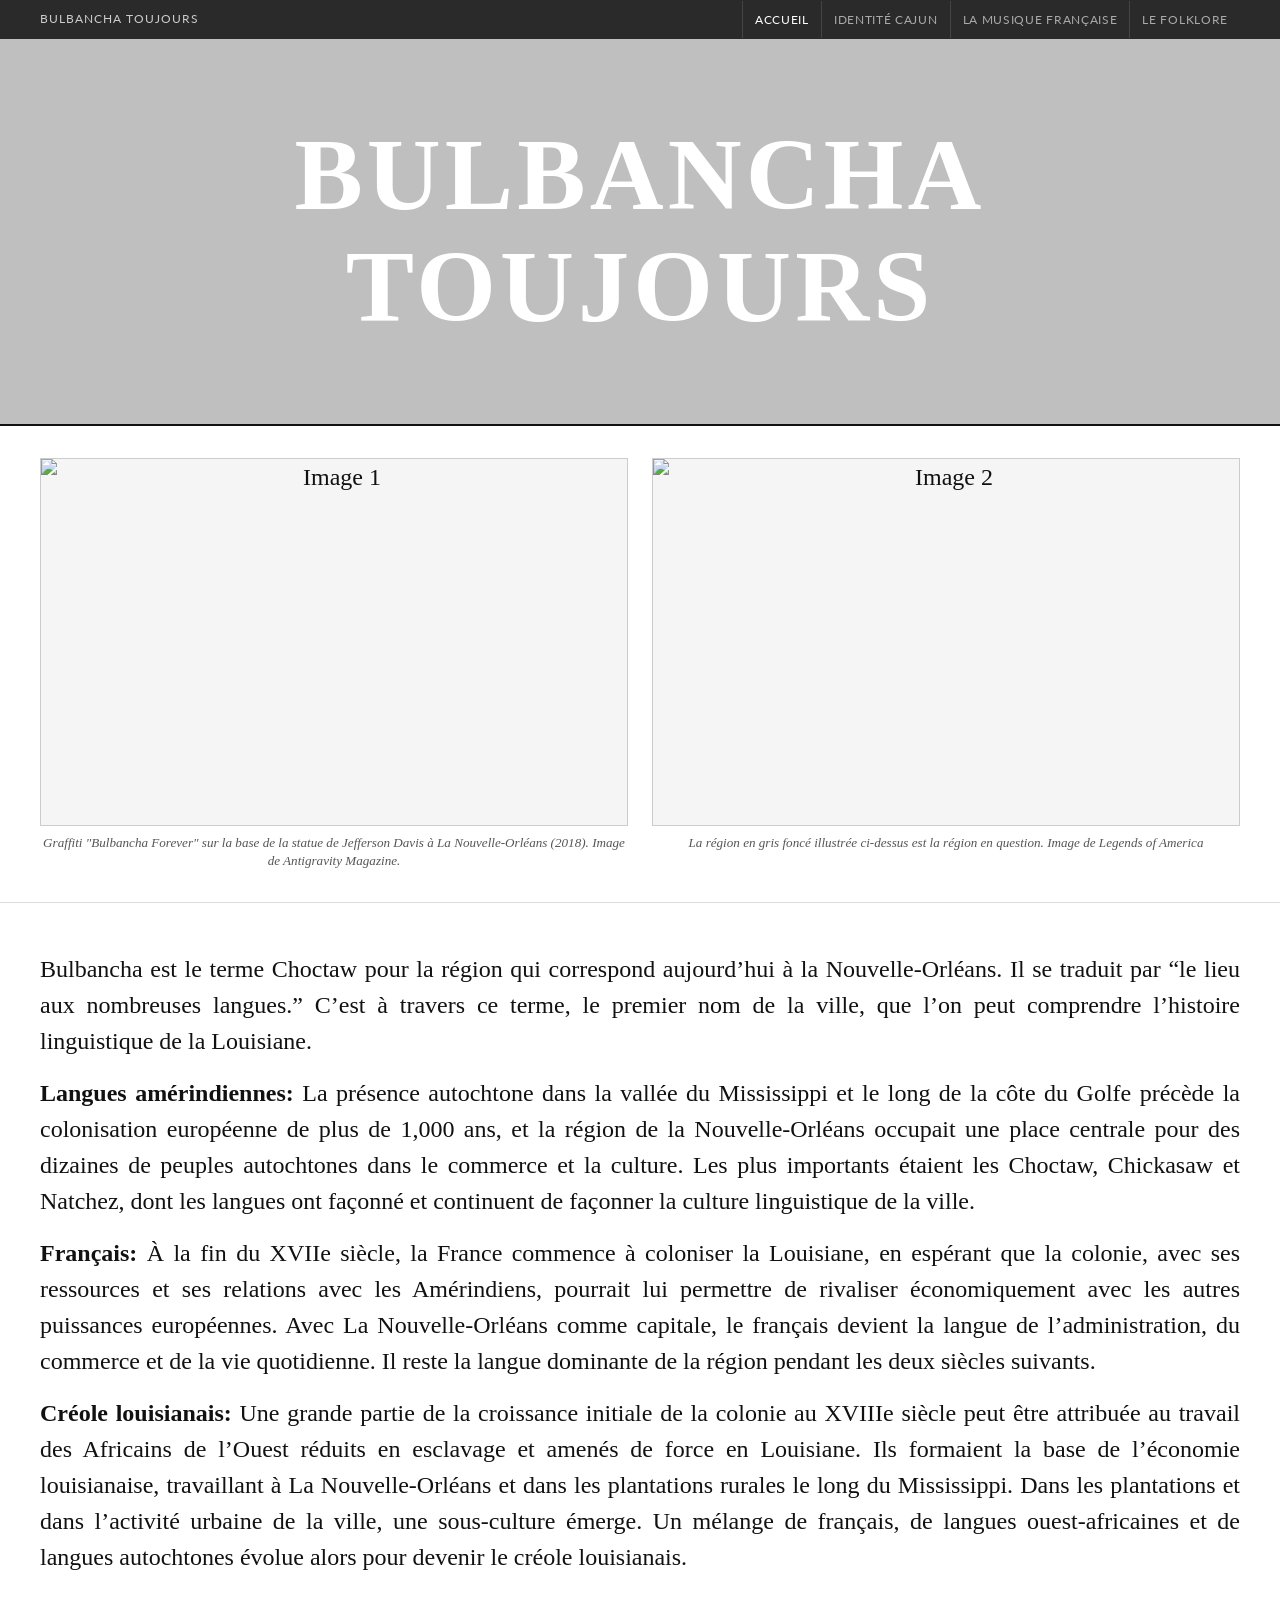
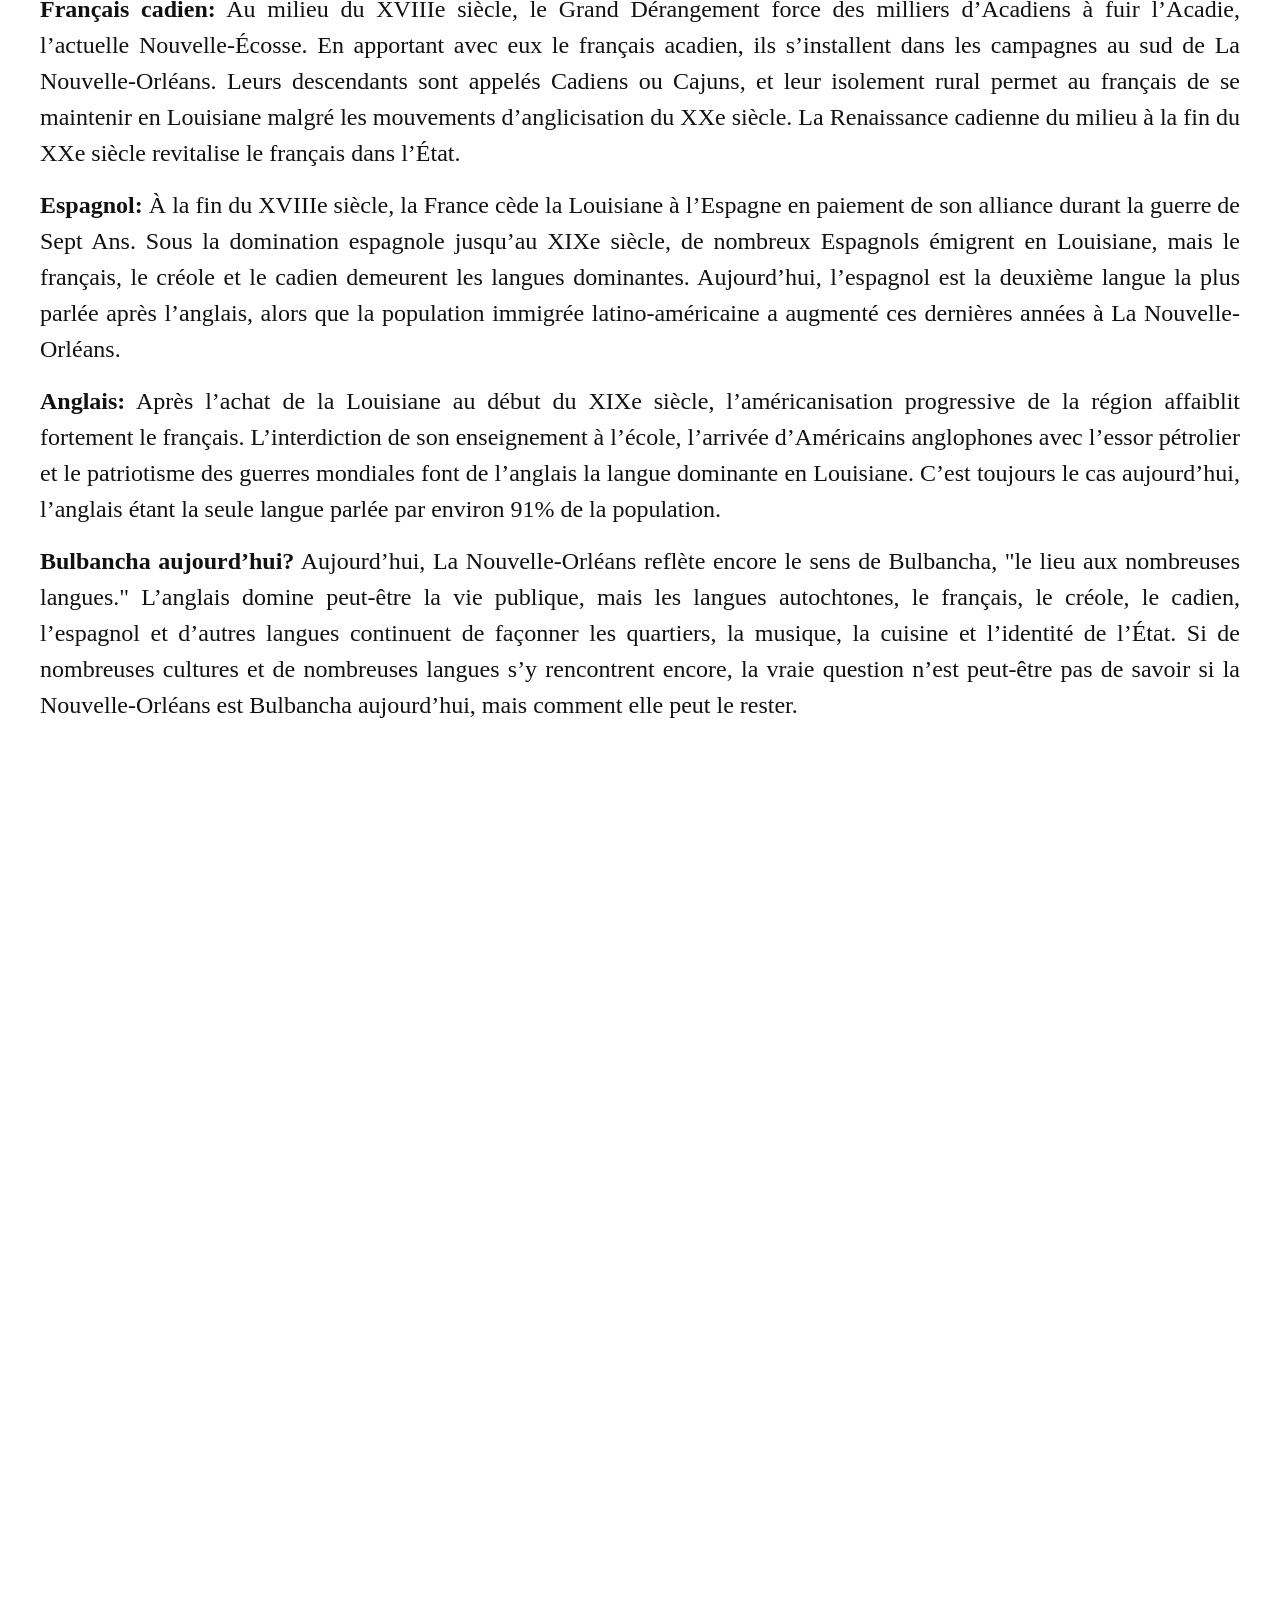
==== commit 7c168c6a: "Update index.html" ====
--- a/index.html
+++ b/index.html
@@ -17,7 +17,7 @@
         <div class="nav-item"><a href="index.html" class="active">Accueil</a></div>
         <div class="nav-item"><a href="page-cajun.html">Identité Cajun</a></div>
         <div class="nav-item"><a href="page-musique.html">La musique française</a></div>
-        <div class="nav-item"><a href="page-folklore.html">Folklore &amp; Contes</a></div>
+        <div class="nav-item"><a href="page-folklore.html">Le folklore</a></div>
       </div>
     </div>
   </div>
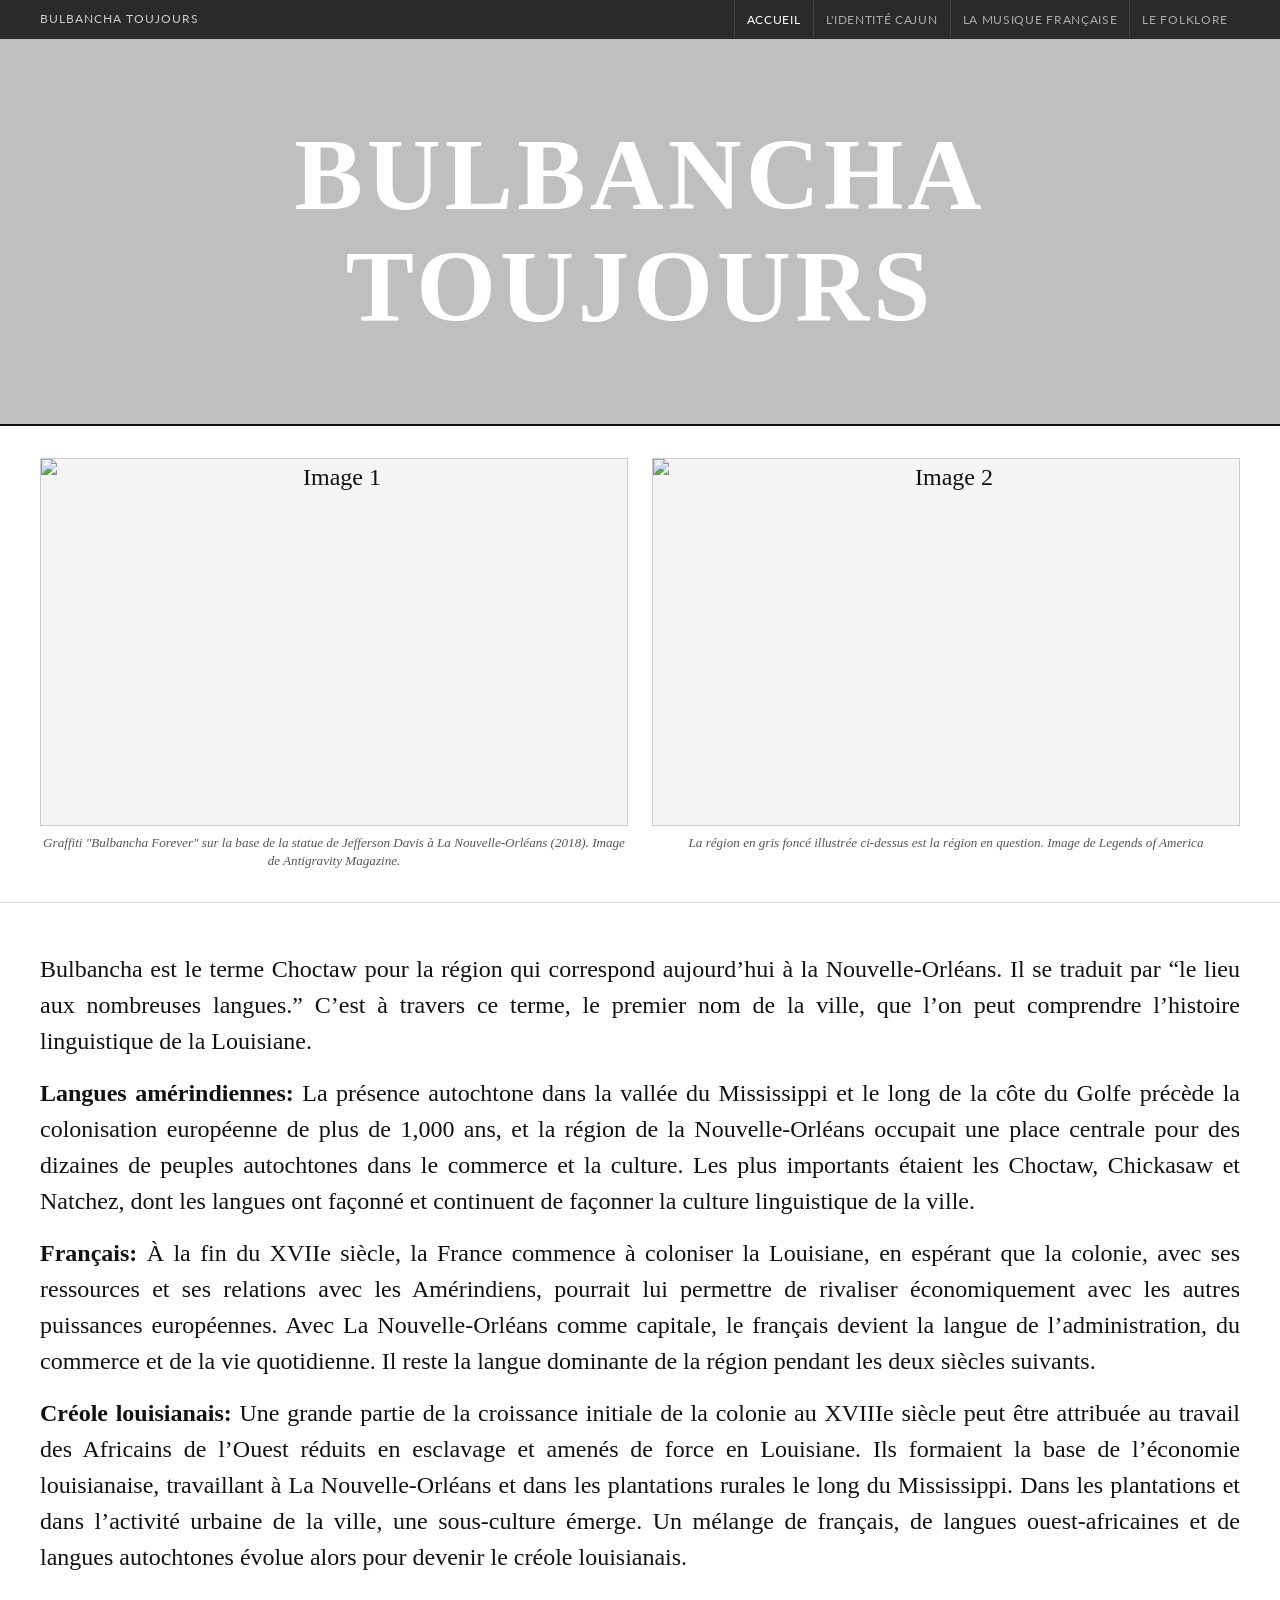
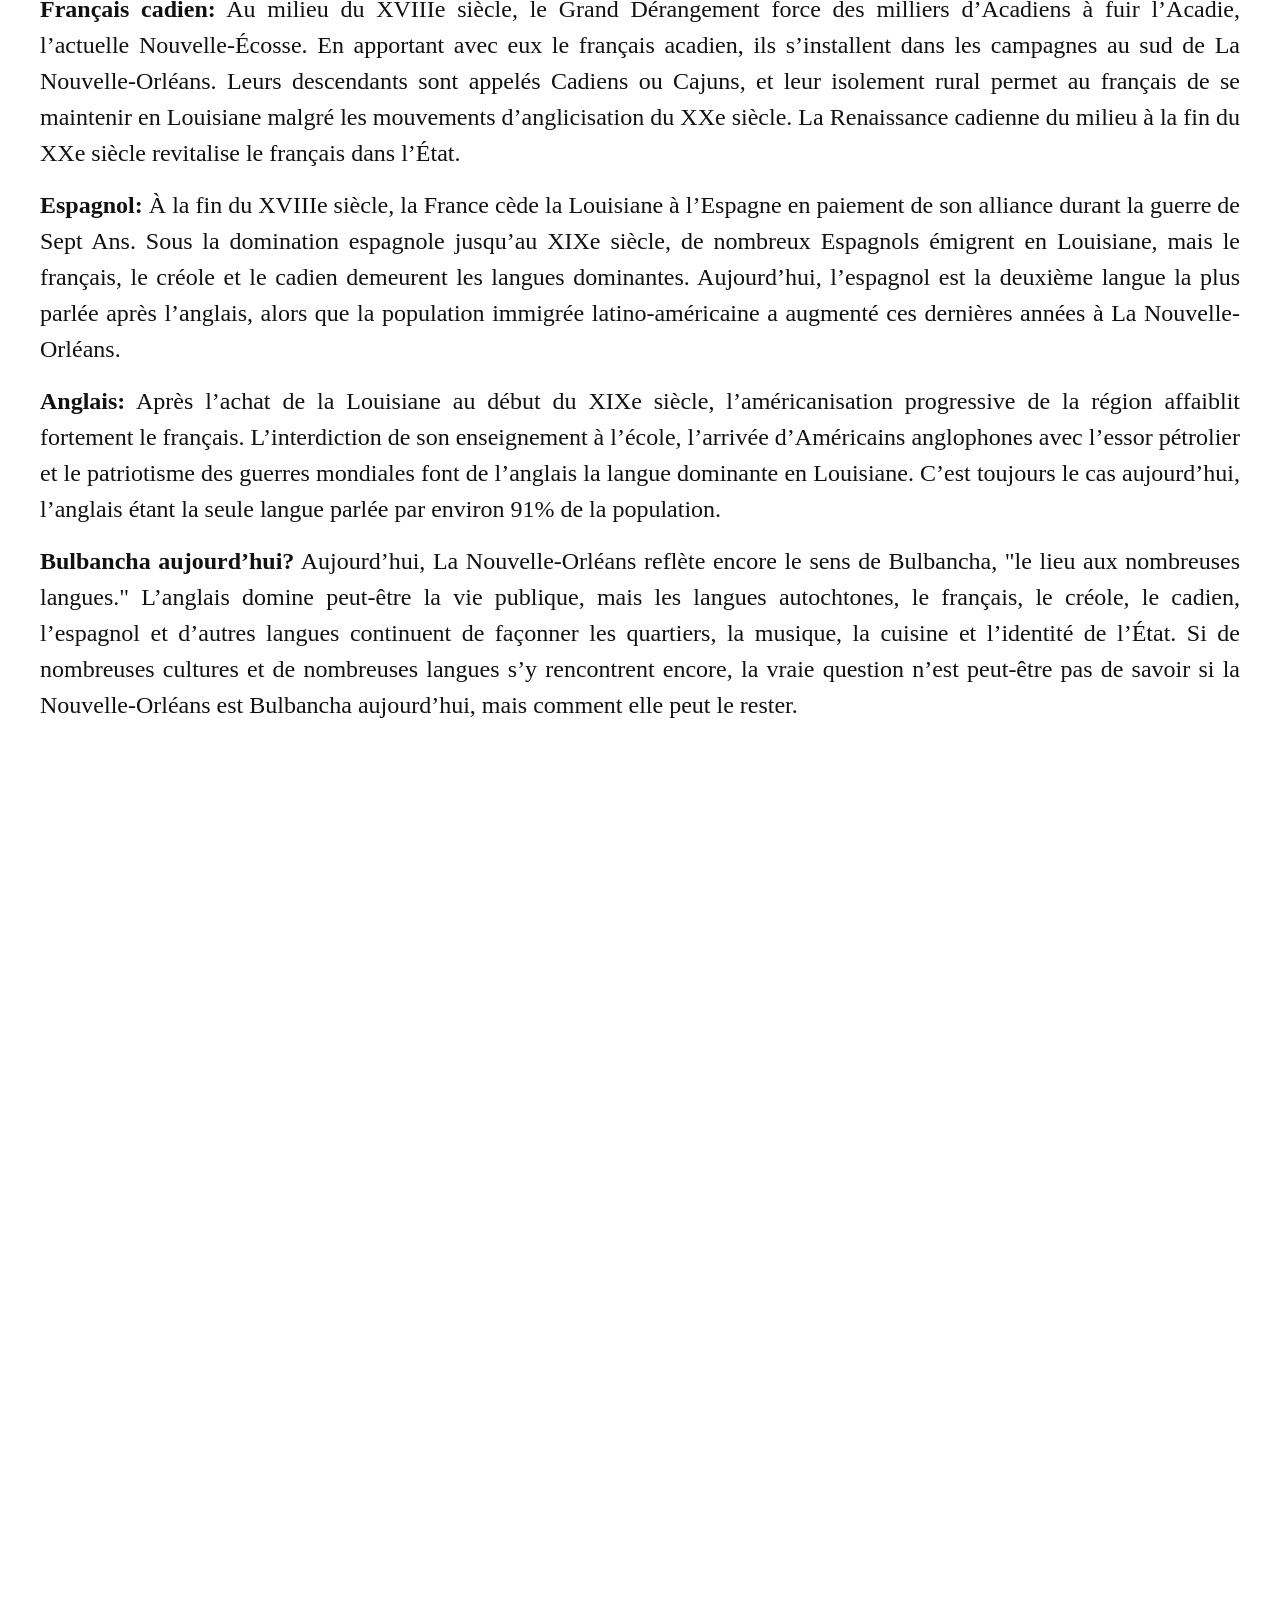
==== commit 7aa02ff4: "Update index.html" ====
--- a/index.html
+++ b/index.html
@@ -15,7 +15,7 @@
       <a class="nav-brand" href="index.html">Bulbancha Toujours</a>
       <div class="nav-links">
         <div class="nav-item"><a href="index.html" class="active">Accueil</a></div>
-        <div class="nav-item"><a href="page-cajun.html">Identité Cajun</a></div>
+        <div class="nav-item"><a href="page-cajun.html">L'identité Cajun</a></div>
         <div class="nav-item"><a href="page-musique.html">La musique française</a></div>
         <div class="nav-item"><a href="page-folklore.html">Le folklore</a></div>
       </div>
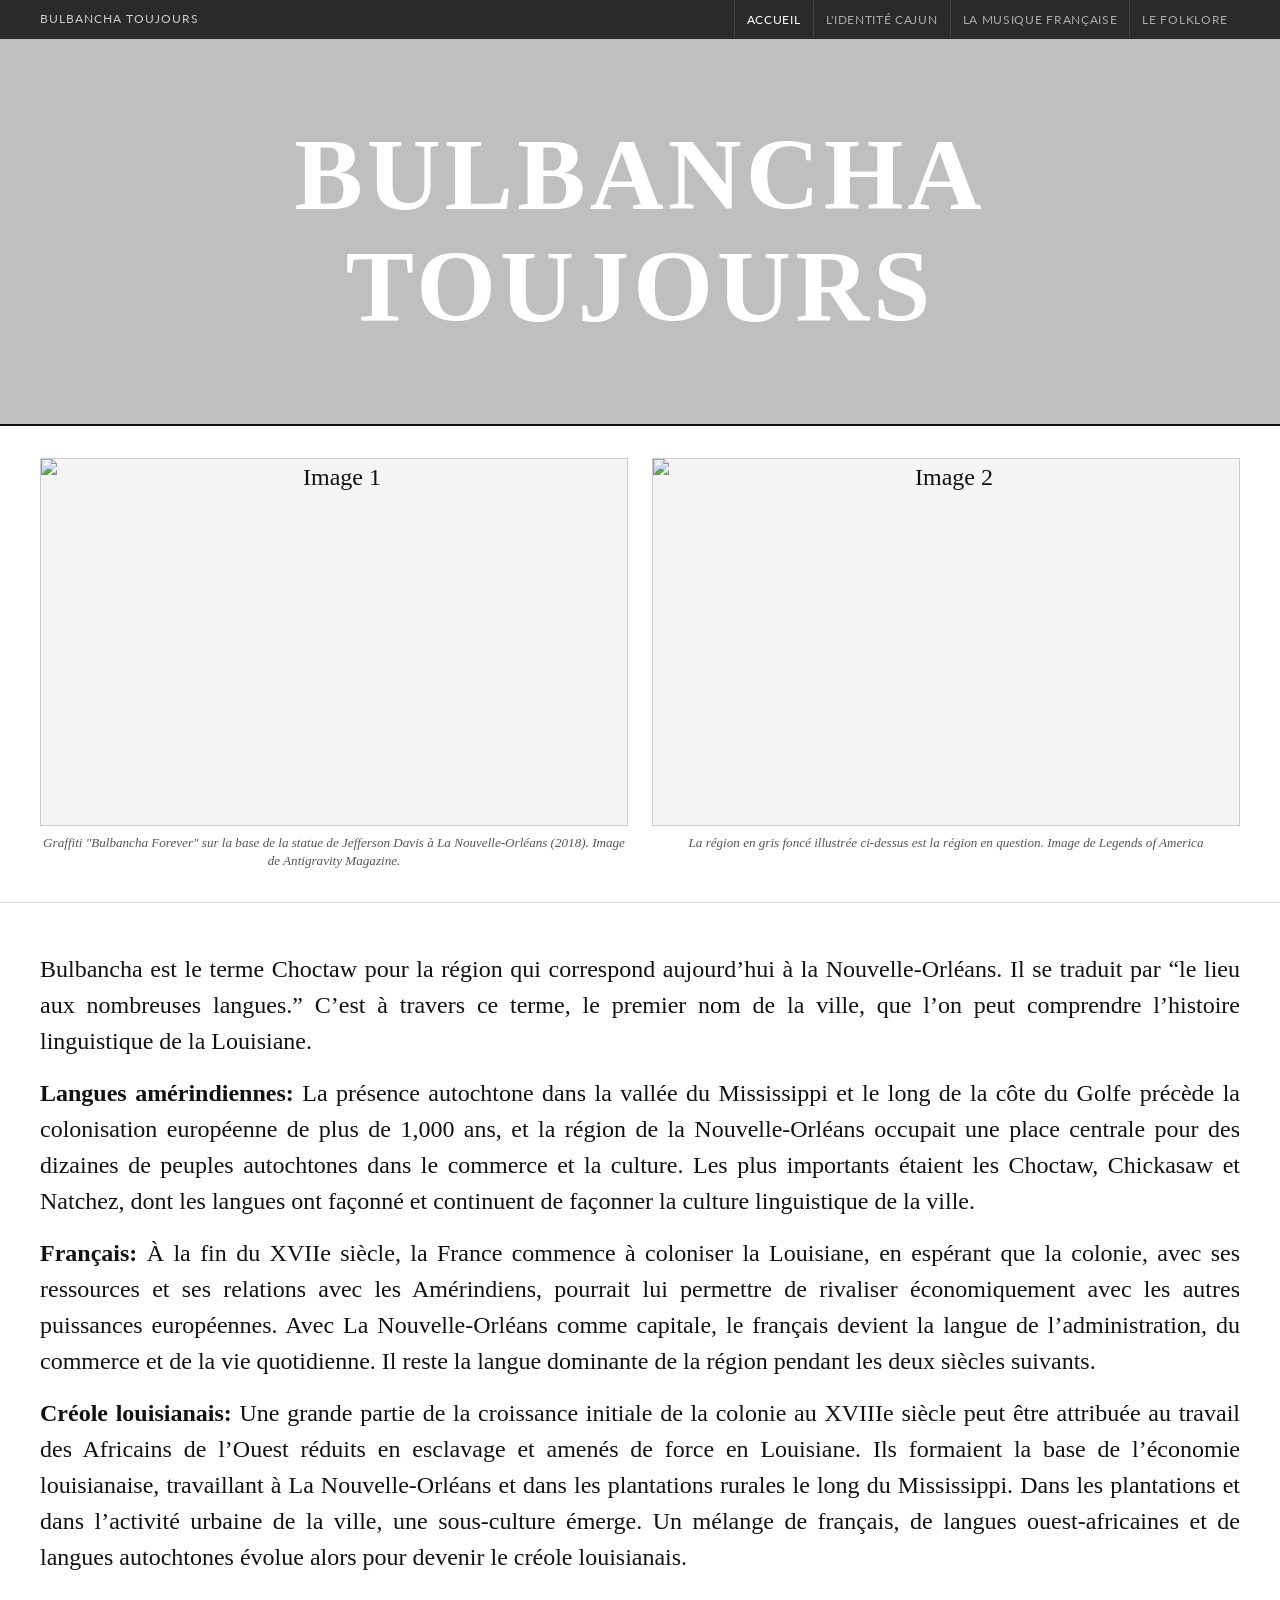
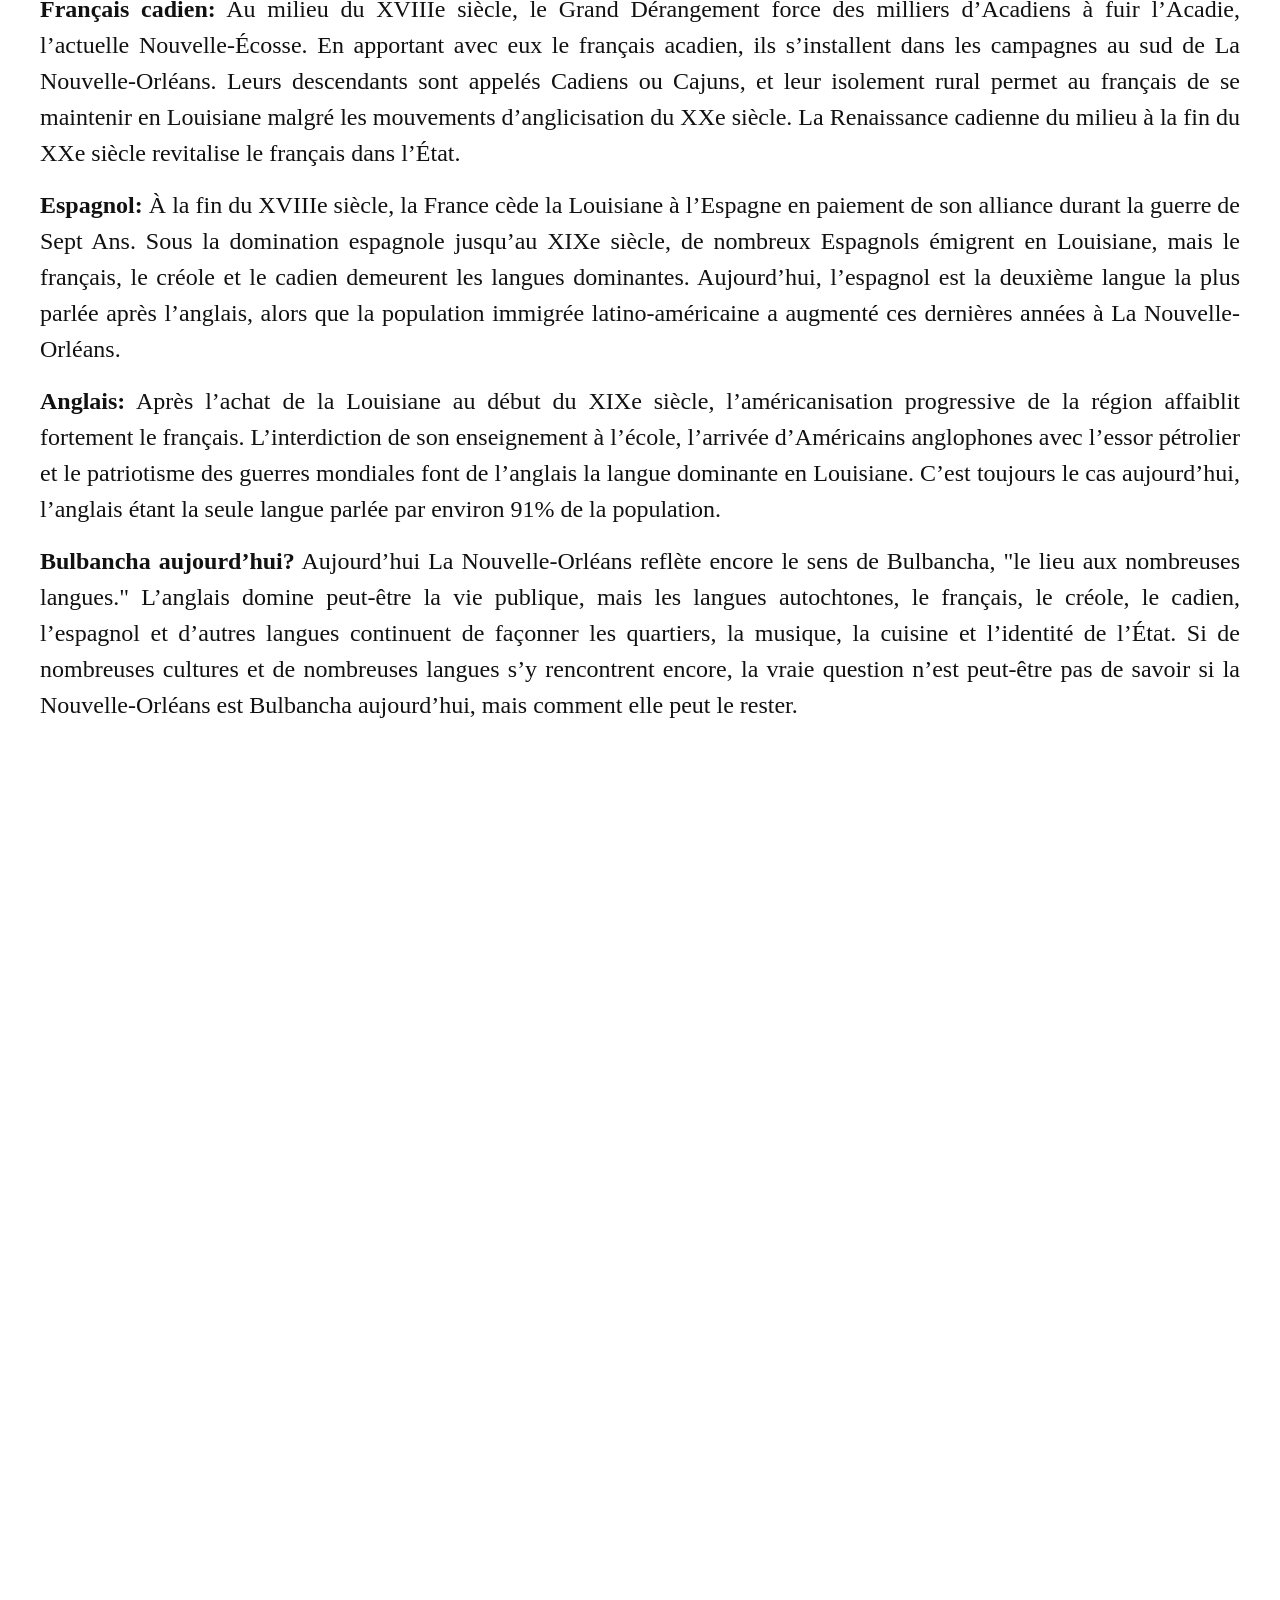
==== commit 11822cb1: "Update index.html" ====
--- a/index.html
+++ b/index.html
@@ -75,7 +75,7 @@
         <strong>Anglais:</strong> Après l’achat de la Louisiane au début du XIXe siècle, l’américanisation progressive de la région affaiblit fortement le français. L’interdiction de son enseignement à l’école, l’arrivée d’Américains anglophones avec l’essor pétrolier et le patriotisme des guerres mondiales font de l’anglais la langue dominante en Louisiane. C’est toujours le cas aujourd’hui, l’anglais étant la seule langue parlée par environ 91% de la population.
       </p>
       <p class="language-entry">
-        <strong>Bulbancha aujourd’hui?</strong> Aujourd’hui, La Nouvelle-Orléans reflète encore le sens de Bulbancha, "le lieu aux nombreuses langues." L’anglais domine peut-être la vie publique, mais les langues autochtones, le français, le créole, le cadien, l’espagnol et d’autres langues continuent de façonner les quartiers, la musique, la cuisine et l’identité de l’État. Si de nombreuses cultures et de nombreuses langues s’y rencontrent encore, la vraie question n’est peut-être pas de savoir si la Nouvelle-Orléans est Bulbancha aujourd’hui, mais comment elle peut le rester.
+        <strong>Bulbancha aujourd’hui?</strong> Aujourd’hui La Nouvelle-Orléans reflète encore le sens de Bulbancha, "le lieu aux nombreuses langues." L’anglais domine peut-être la vie publique, mais les langues autochtones, le français, le créole, le cadien, l’espagnol et d’autres langues continuent de façonner les quartiers, la musique, la cuisine et l’identité de l’État. Si de nombreuses cultures et de nombreuses langues s’y rencontrent encore, la vraie question n’est peut-être pas de savoir si la Nouvelle-Orléans est Bulbancha aujourd’hui, mais comment elle peut le rester.
       </p>
     </div>
 
--- a/style.css
+++ b/style.css
@@ -250,8 +250,16 @@
   margin-top: 16px;
 }
 
-.cajun-page p {
+.cajun-page p,
+.folklore-page p,
+.musique-page p {
   margin-bottom: 16px;
+}
+
+.spotify-embed {
+  text-align: center;
+  margin-bottom: 24px;
+  padding: 0 var(--page-padding);
 }
 
 .cajun-inline-image-right {
